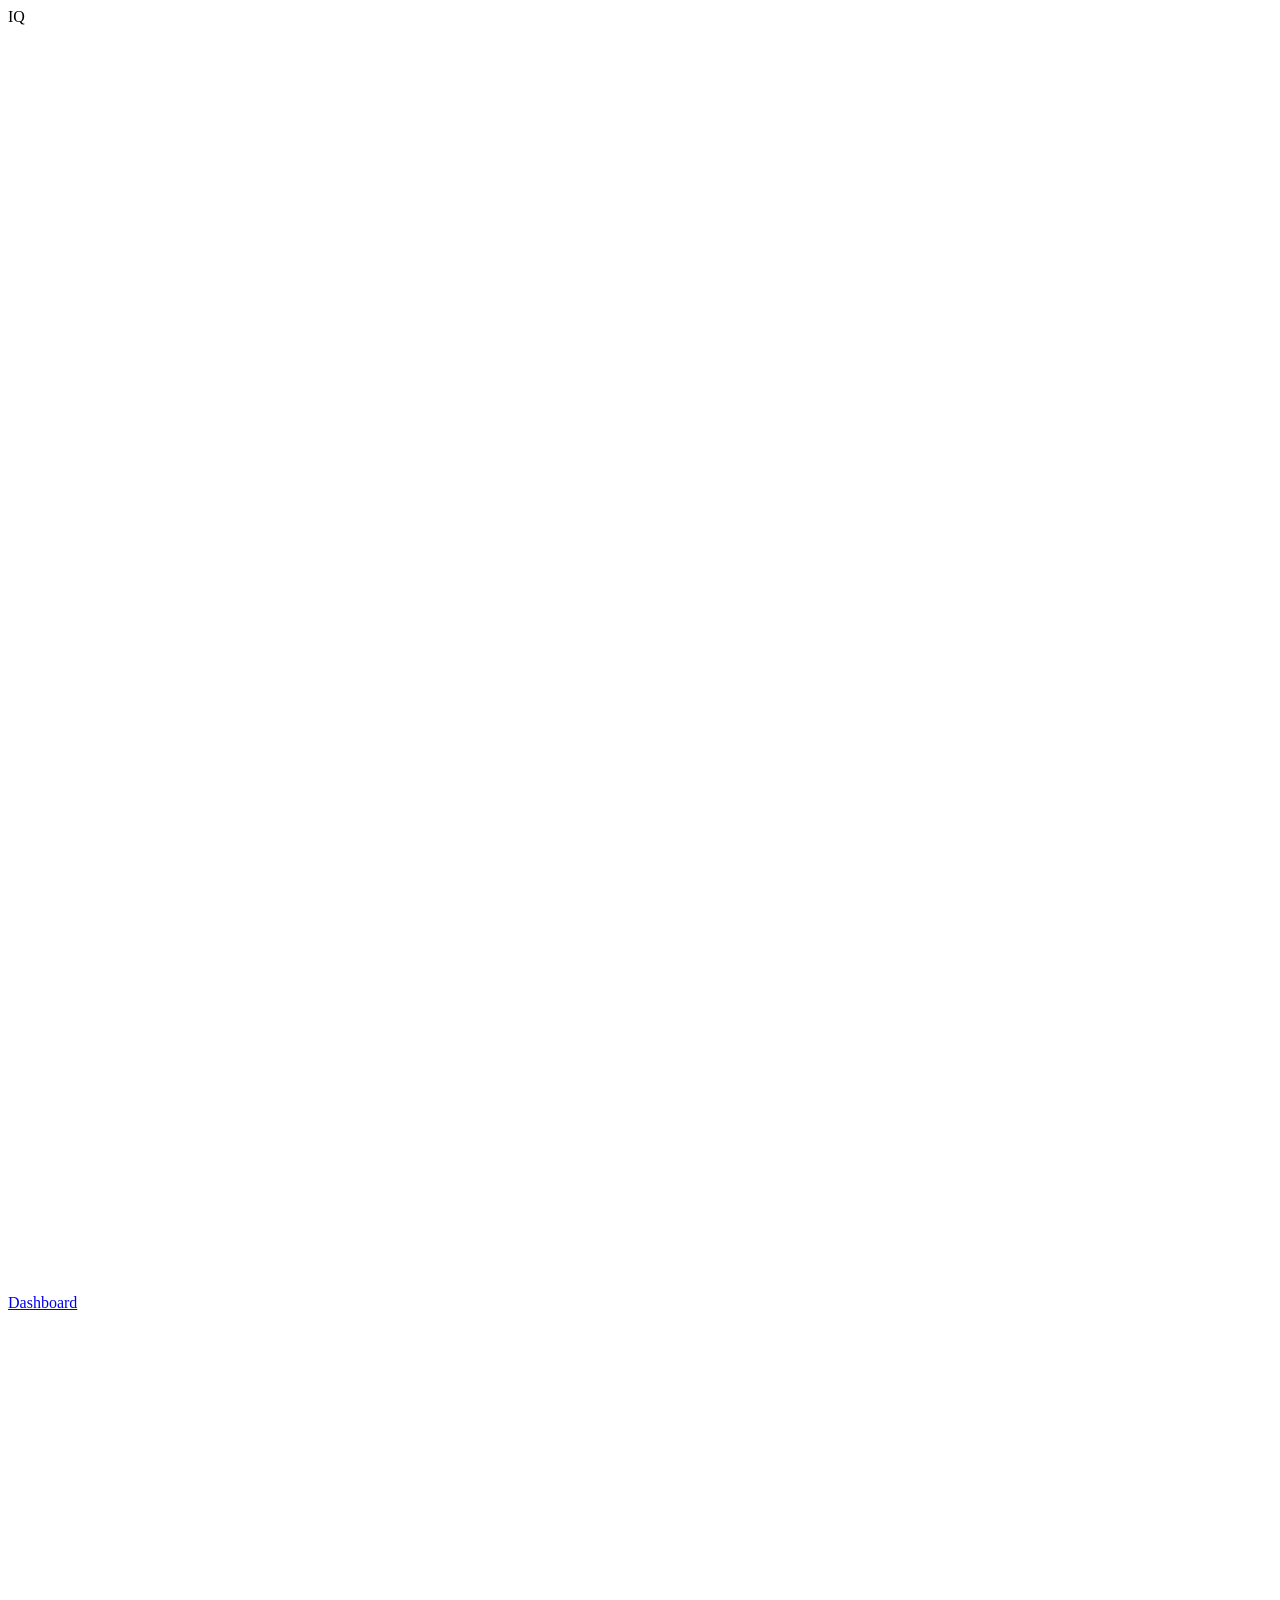
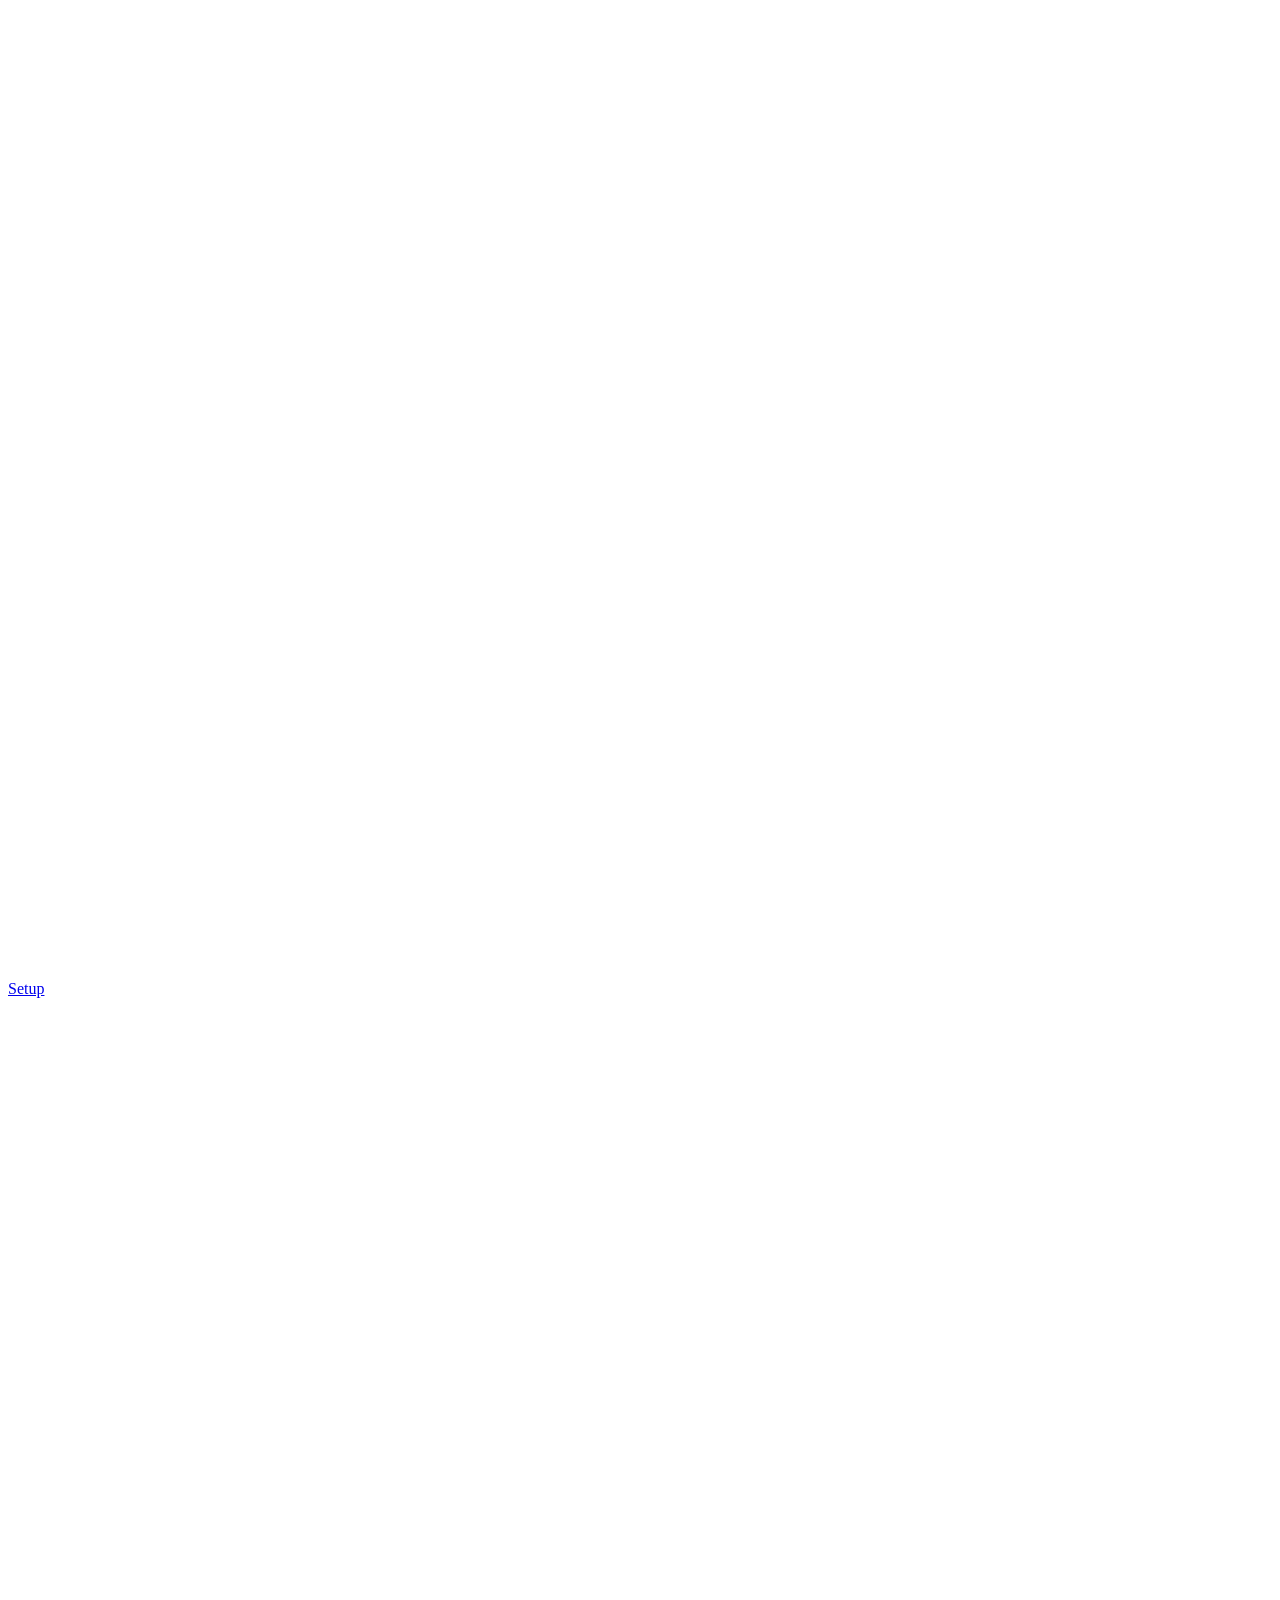
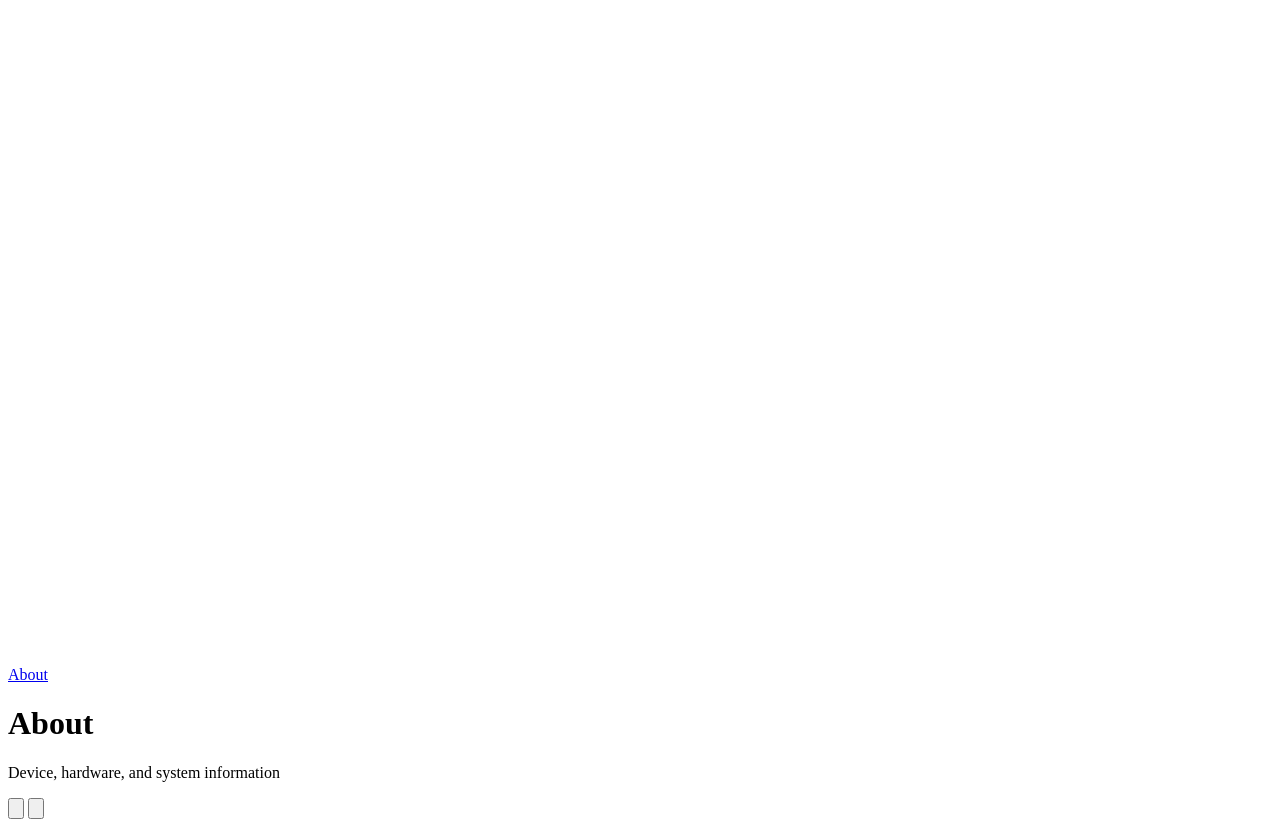
==== data/about.html @ 3b4d3f3e "web ui" ====
<!DOCTYPE html>
<html lang="en">
<head>
<meta charset="UTF-8">
<meta name="viewport" content="width=device-width, initial-scale=1">
<title>DeviceIQ · About</title>
<link rel="stylesheet" href="/style.css">
</head>
<body>
<div class="app-shell">
    <aside class="sidebar">
        <div class="sidebar-logo">IQ</div>
        <nav class="sidebar-nav">
            <a href="/dashboard.html" class="sidebar-nav-item">
                <svg viewBox="0 0 24 24" fill="none" stroke-width="2" stroke-linecap="round" stroke-linejoin="round"><rect x="3" y="3" width="7" height="7"/><rect x="14" y="3" width="7" height="7"/><rect x="14" y="14" width="7" height="7"/><rect x="3" y="14" width="7" height="7"/></svg>
                <span>Dashboard</span>
            </a>
            <a href="/setup.html" class="sidebar-nav-item" id="config-link">
                <svg viewBox="0 0 24 24" fill="none" stroke-width="2" stroke-linecap="round" stroke-linejoin="round"><line x1="4" y1="21" x2="4" y2="14"/><line x1="4" y1="10" x2="4" y2="3"/><line x1="12" y1="21" x2="12" y2="12"/><line x1="12" y1="8" x2="12" y2="3"/><line x1="20" y1="21" x2="20" y2="16"/><line x1="20" y1="12" x2="20" y2="3"/><line x1="1" y1="14" x2="7" y2="14"/><line x1="9" y1="8" x2="15" y2="8"/><line x1="17" y1="16" x2="23" y2="16"/></svg>
                <span>Setup</span>
            </a>
            <a href="/about.html" class="sidebar-nav-item active">
                <svg viewBox="0 0 24 24" fill="none" stroke-width="2" stroke-linecap="round" stroke-linejoin="round"><circle cx="12" cy="12" r="10"/><line x1="12" y1="16" x2="12" y2="12"/><line x1="12" y1="8" x2="12.01" y2="8"/></svg>
                <span>About</span>
            </a>
        </nav>
        <div class="sidebar-footer">
            <span class="product" id="sidebar-product"></span>
            <span class="version" id="sidebar-version"></span>
        </div>
    </aside>

    <div class="app-main">
        <header class="app-header">
            <div class="app-header-title">
                <h1>About</h1>
                <p>Device, hardware, and system information</p>
            </div>
            <div class="app-header-actions">
                <span class="user-chip" id="whoami"></span>
                <button class="icon-button restart-button" id="restart-button" title="Restart device">
                    <svg viewBox="0 0 24 24" fill="none" stroke-width="2" stroke-linecap="round" stroke-linejoin="round"><polyline points="23 4 23 10 17 10"/><polyline points="1 20 1 14 7 14"/><path d="M3.51 9a9 9 0 0 1 14.85-3.36L23 10M1 14l4.64 4.36A9 9 0 0 0 20.49 15"/></svg>
                </button>
                <button class="icon-button" id="logout-button" title="Sign out">
                    <svg viewBox="0 0 24 24" fill="none" stroke-width="2" stroke-linecap="round" stroke-linejoin="round"><path d="M9 21H5a2 2 0 0 1-2-2V5a2 2 0 0 1 2-2h4"/><polyline points="16 17 21 12 16 7"/><line x1="21" y1="12" x2="9" y2="12"/></svg>
                </button>
            </div>
        </header>

        <main class="setup-main">
            <div class="tabs-bar">
                <div class="tabs" id="tabs"></div>
            </div>
            <div id="panels"></div>
        </main>
    </div>
</div>

<script src="/notifications.js"></script>
<script>
(function () {
    function formatBytes(bytes) {
        if (bytes >= 1024 * 1024) return (bytes / (1024 * 1024)).toFixed(2) + " MiB";
        if (bytes >= 1024) return (bytes / 1024).toFixed(2) + " KiB";
        return bytes + " B";
    }

    function pad(value) { return String(value).padStart(2, "0"); }

    function formatUptime(totalSeconds) {
        const days = Math.floor(totalSeconds / 86400);
        const hours = Math.floor((totalSeconds % 86400) / 3600);
        const minutes = Math.floor((totalSeconds % 3600) / 60);
        const seconds = Math.floor(totalSeconds % 60);
        return days + "d " + pad(hours) + ":" + pad(minutes) + ":" + pad(seconds);
    }

    function row(label, value, mono) {
        const item = document.createElement("div");
        item.className = "setting-row";

        const text = document.createElement("div");
        text.className = "setting-row-text";
        const labelEl = document.createElement("div");
        labelEl.className = "setting-label";
        labelEl.textContent = label;
        text.appendChild(labelEl);
        item.appendChild(text);

        const control = document.createElement("div");
        control.className = "setting-row-control";
        const valueEl = document.createElement("span");
        valueEl.className = "setting-value" + (mono ? " mono" : "");
        valueEl.textContent = value;
        control.appendChild(valueEl);
        item.appendChild(control);

        return item;
    }

    function card(title, desc, rows) {
        const element = document.createElement("div");
        element.className = "setup-card";

        const header = document.createElement("div");
        header.className = "panel-header";
        const heading = document.createElement("h2");
        heading.textContent = title;
        const description = document.createElement("p");
        description.textContent = desc;
        header.appendChild(heading);
        header.appendChild(description);
        element.appendChild(header);

        const list = document.createElement("div");
        list.className = "settings-list";
        rows.forEach(function (item) { list.appendChild(item); });
        element.appendChild(list);

        return element;
    }

    const TAB_DEFS = [
        {
            id: "Version", title: "Version", desc: "Product and firmware identification.",
            rows: function (data) {
                return [
                    row("Product", data.version.product + " " + data.version.family),
                    row("Serial Number", data.version.serial, true),
                    row("Hardware Version", data.version.hardware),
                    row("Software Version", data.version.software)
                ];
            }
        },
        {
            id: "Hardware", title: "Hardware", desc: "ESP32-S3 chip and radio information.",
            rows: function (data) {
                return [
                    row("Model", data.hardware.model),
                    row("Revision", String(data.hardware.revision)),
                    row("CPU Cores", String(data.hardware.cores)),
                    row("CPU Frequency", data.hardware.cpuFrequencyMHz + " MHz"),
                    row("Crystal Frequency", data.hardware.crystalFrequencyMHz + " MHz"),
                    row("APB Frequency", data.hardware.apbFrequencyMHz + " MHz"),
                    row("Internal Temperature", data.hardware.temperatureC.toFixed(1) + " °C"),
                    row("WiFi MAC", data.hardware.wifiMac, true),
                    row("Bluetooth MAC", data.hardware.bluetoothMac, true)
                ];
            }
        },
        {
            id: "Flash", title: "Flash & Firmware", desc: "Onboard flash storage and sketch details.",
            rows: function (data) {
                return [
                    row("Flash Size", formatBytes(data.flash.sizeBytes)),
                    row("Flash Speed", data.flash.speedMHz + " MHz"),
                    row("Flash Mode", data.flash.mode),
                    row("Sketch Size", formatBytes(data.firmware.sketchSizeBytes)),
                    row("OTA Free Space", formatBytes(data.firmware.otaFreeBytes)),
                    row("Sketch MD5", data.firmware.sketchMD5, true)
                ];
            }
        },
        {
            id: "Runtime", title: "Runtime", desc: "Operating system and process information.",
            rows: function (data) {
                return [
                    row("ESP-IDF", data.runtime.espIdf),
                    row("Arduino-ESP32", data.runtime.arduinoEsp32),
                    row("Reset Reason", data.runtime.resetReason),
                    row("Uptime", formatUptime(data.runtime.uptimeSeconds)),
                    row("FreeRTOS Tasks", String(data.runtime.freeRtosTasks))
                ];
            }
        },
        {
            id: "Memory", title: "Memory", desc: "Heap and PSRAM usage.",
            adminOnly: true,
            rows: function (data) {
                return [
                    row("Heap Total", formatBytes(data.memory.heap.total)),
                    row("Heap Available", formatBytes(data.memory.heap.available)),
                    row("Heap Minimum Free", formatBytes(data.memory.heap.minFree)),
                    row("Heap Largest Block", formatBytes(data.memory.heap.largestBlock)),
                    row("PSRAM Total", formatBytes(data.memory.psram.total)),
                    row("PSRAM Available", formatBytes(data.memory.psram.available)),
                    row("PSRAM Minimum Free", formatBytes(data.memory.psram.minFree)),
                    row("PSRAM Largest Block", formatBytes(data.memory.psram.largestBlock)),
                    row("Heap Fragmentation", data.memory.fragmentationPercent + "%"),
                    row("Stack Minimum Free", formatBytes(data.memory.stackMinimumBytes))
                ];
            }
        },
        {
            id: "Filesystem", title: "Filesystem", desc: "LittleFS storage statistics.",
            adminOnly: true,
            rows: function (data) {
                const fs = data.filesystem;
                const rows = [row("Type", "LittleFS"), row("Mounted", fs.mounted ? "Yes" : "No")];
                if (fs.mounted) {
                    rows.push(
                        row("Total", formatBytes(fs.totalBytes)),
                        row("Used", formatBytes(fs.usedBytes)),
                        row("Available", formatBytes(fs.availableBytes)),
                        row("Usage", fs.usagePercent + "%"),
                        row("Files", String(fs.files)),
                        row("Directories", String(fs.directories)),
                        row("File Data", formatBytes(fs.fileDataBytes)),
                        row("Largest File", formatBytes(fs.largestFileBytes)),
                        row("Config File Size", formatBytes(fs.configSizeBytes)),
                        row("Log File Size", formatBytes(fs.logSizeBytes))
                    );
                }
                return rows;
            }
        }
    ];

    let activeTab = TAB_DEFS[0].id;

    function selectTab(tabId) {
        activeTab = tabId;
        document.querySelectorAll(".tab-button").forEach(function (button) {
            button.classList.toggle("active", button.dataset.tab === tabId);
        });
        document.querySelectorAll(".tab-panel").forEach(function (panel) {
            panel.classList.toggle("active", panel.id === "panel-" + tabId);
        });
    }

    function render(data) {
        const defs = TAB_DEFS.filter(function (def) { return !def.adminOnly || (data.admin && data[def.id.toLowerCase()]); });

        const tabsContainer = document.getElementById("tabs");
        const panelsContainer = document.getElementById("panels");
        tabsContainer.innerHTML = "";
        panelsContainer.innerHTML = "";

        defs.forEach(function (def) {
            const button = document.createElement("button");
            button.type = "button";
            button.className = "tab-button";
            button.dataset.tab = def.id;
            button.textContent = def.title;
            button.addEventListener("click", function () { selectTab(def.id); });
            tabsContainer.appendChild(button);

            const panel = document.createElement("div");
            panel.className = "tab-panel";
            panel.id = "panel-" + def.id;
            panel.appendChild(card(def.title, def.desc, def.rows(data)));
            panelsContainer.appendChild(panel);
        });

        if (!defs.some(function (def) { return def.id === activeTab; })) activeTab = defs[0].id;
        selectTab(activeTab);
    }

    document.getElementById("restart-button").addEventListener("click", function () {
        Notifications.confirm("Restart DeviceIQ now?", { confirmLabel: "Restart" }).then(function (confirmed) {
            if (!confirmed) return;
            fetch("/api/reboot", { method: "POST" }).catch(function () {});
            Notifications.show("DeviceIQ is restarting...");
        });
    });

    document.getElementById("logout-button").addEventListener("click", function () {
        fetch("/api/logout", { method: "POST" }).finally(function () { window.location.replace("/"); });
    });

    fetch("/api/session").then(function (response) { return response.json(); }).then(function (session) {
        if (!session.authenticated) {
            window.location.replace("/");
            return Promise.reject();
        }

        document.getElementById("whoami").textContent = session.username + (session.admin ? " · admin" : "");
        document.getElementById("sidebar-product").textContent = session.productFamily + " " + session.productName;
        document.getElementById("sidebar-version").textContent = "v" + session.softwareVersion;
        if (!session.admin) {
            document.getElementById("config-link").remove();
            document.getElementById("restart-button").remove();
        }

        Notifications.start();
        return fetch("/api/about");
    }).then(function (response) { return response.json(); })
        .then(render)
        .catch(function () {});
})();
</script>
</body>
</html>
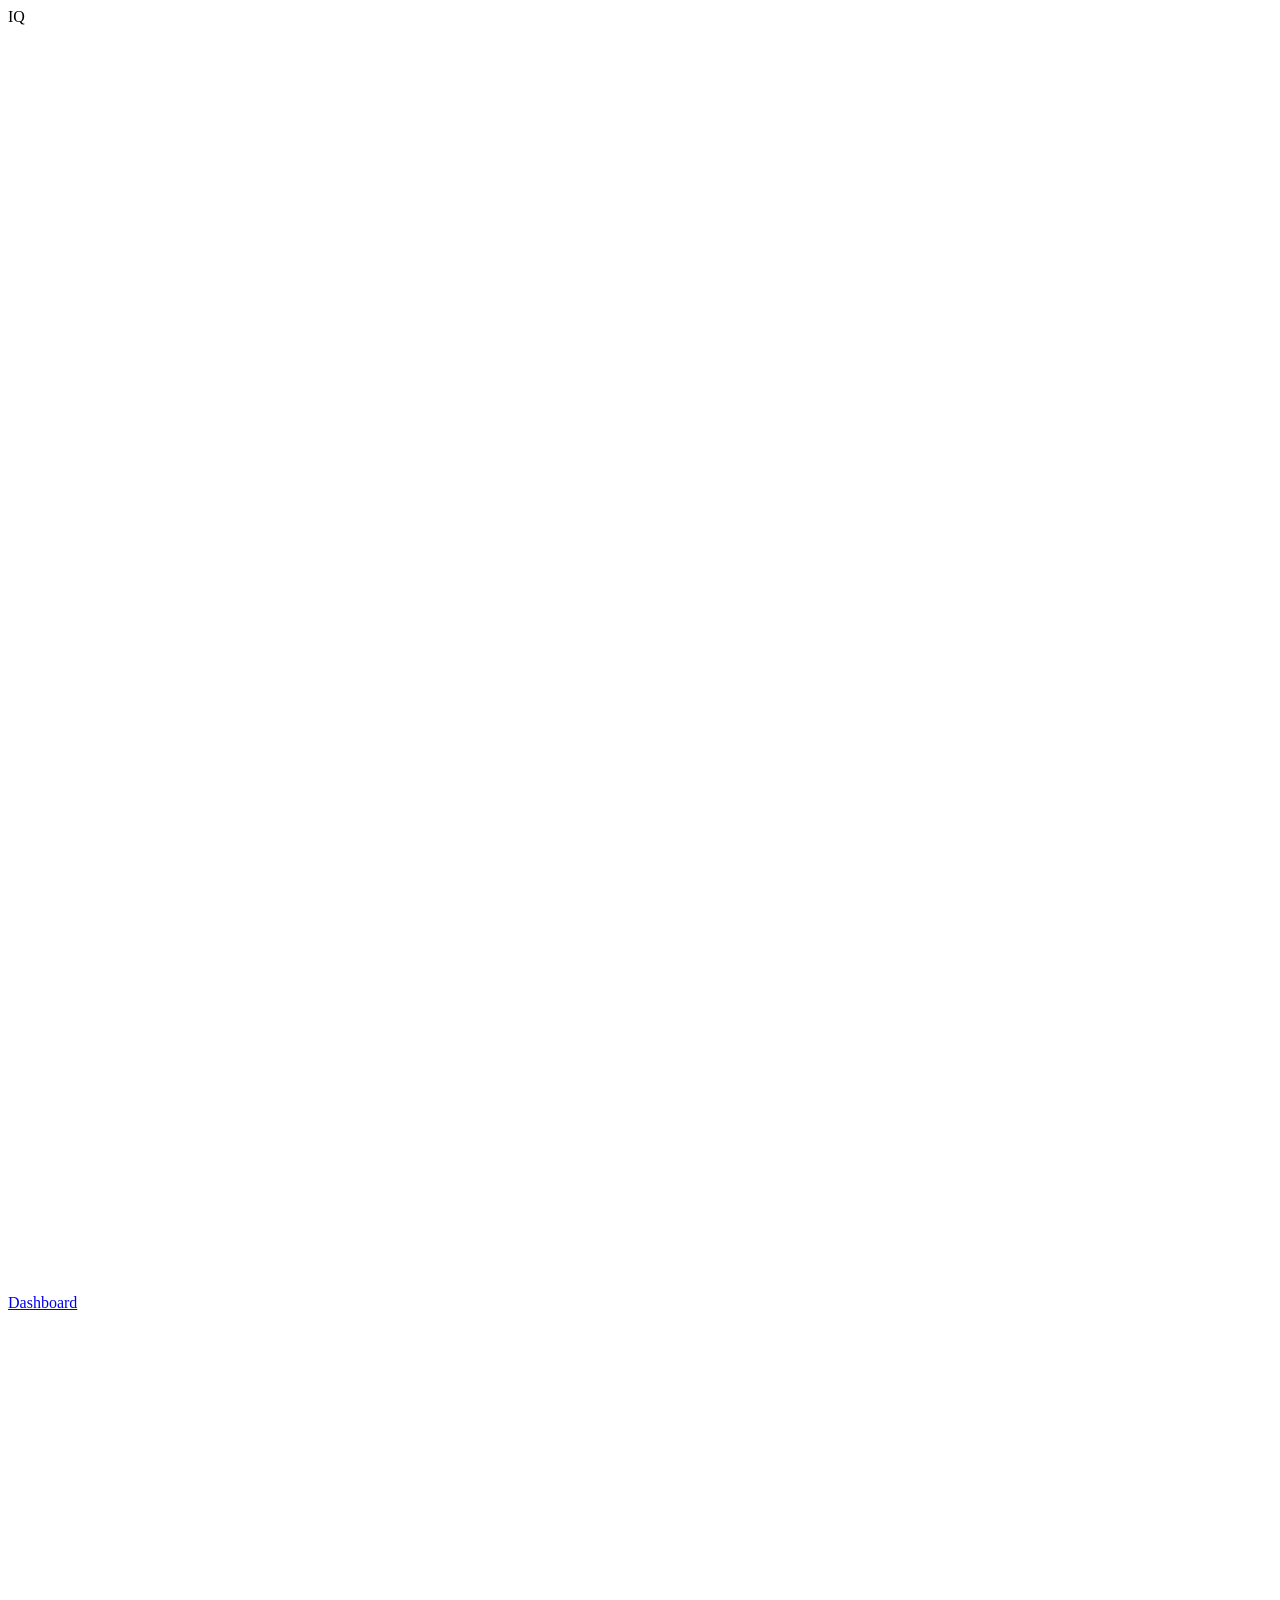
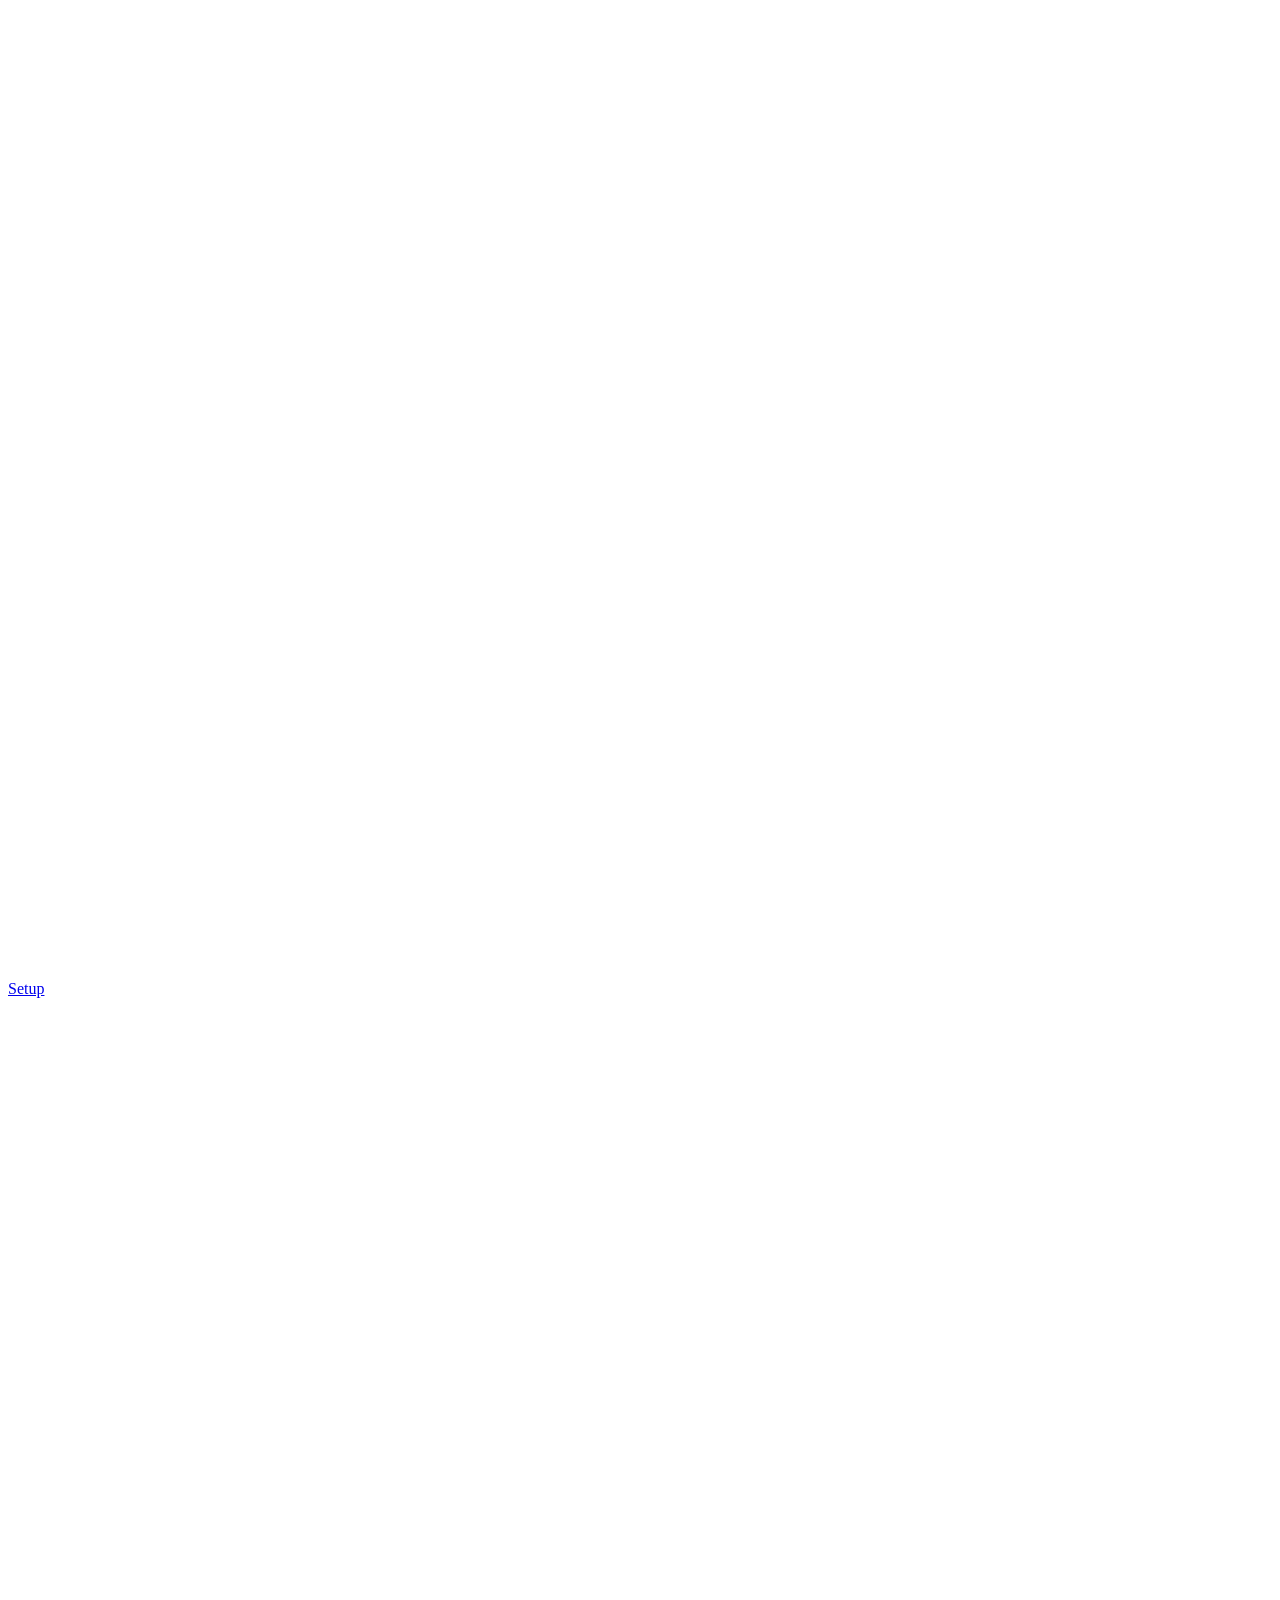
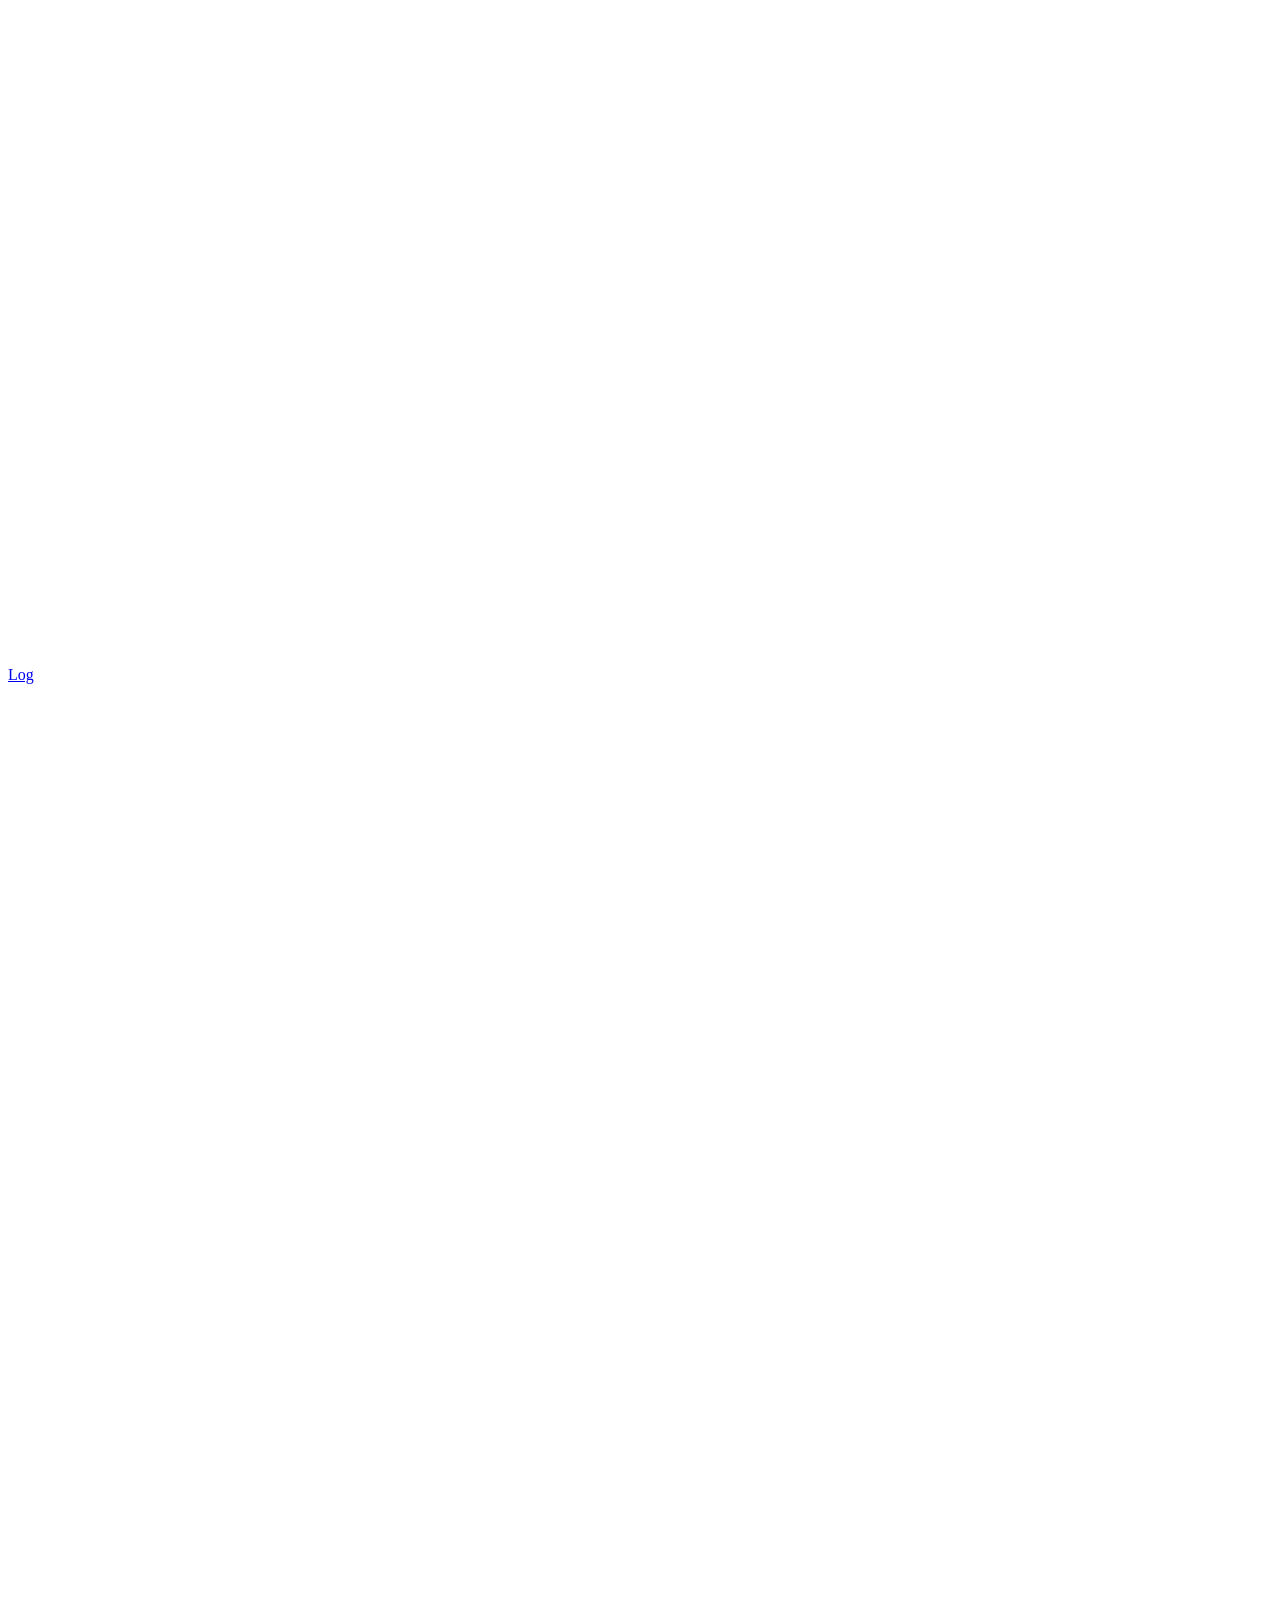
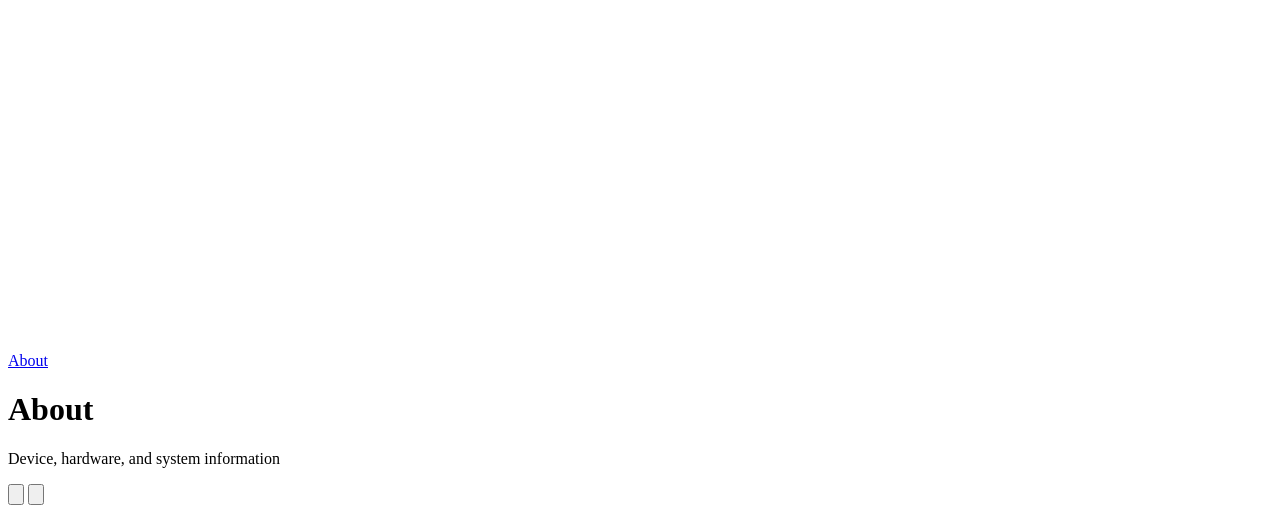
==== commit 8e3639a1: "Log" ====
--- a/data/about.html
+++ b/data/about.html
@@ -19,6 +19,10 @@
                 <svg viewBox="0 0 24 24" fill="none" stroke-width="2" stroke-linecap="round" stroke-linejoin="round"><line x1="4" y1="21" x2="4" y2="14"/><line x1="4" y1="10" x2="4" y2="3"/><line x1="12" y1="21" x2="12" y2="12"/><line x1="12" y1="8" x2="12" y2="3"/><line x1="20" y1="21" x2="20" y2="16"/><line x1="20" y1="12" x2="20" y2="3"/><line x1="1" y1="14" x2="7" y2="14"/><line x1="9" y1="8" x2="15" y2="8"/><line x1="17" y1="16" x2="23" y2="16"/></svg>
                 <span>Setup</span>
             </a>
+            <a href="/log.html" class="sidebar-nav-item" id="log-link">
+                <svg viewBox="0 0 24 24" fill="none" stroke-width="2" stroke-linecap="round" stroke-linejoin="round"><path d="M14 2H6a2 2 0 0 0-2 2v16a2 2 0 0 0 2 2h12a2 2 0 0 0 2-2V8z"/><polyline points="14 2 14 8 20 8"/><line x1="16" y1="13" x2="8" y2="13"/><line x1="16" y1="17" x2="8" y2="17"/></svg>
+                <span>Log</span>
+            </a>
             <a href="/about.html" class="sidebar-nav-item active">
                 <svg viewBox="0 0 24 24" fill="none" stroke-width="2" stroke-linecap="round" stroke-linejoin="round"><circle cx="12" cy="12" r="10"/><line x1="12" y1="16" x2="12" y2="12"/><line x1="12" y1="8" x2="12.01" y2="8"/></svg>
                 <span>About</span>
@@ -279,7 +283,10 @@
         document.getElementById("sidebar-version").textContent = "v" + session.softwareVersion;
         if (!session.admin) {
             document.getElementById("config-link").remove();
+            document.getElementById("log-link").remove();
             document.getElementById("restart-button").remove();
+        } else if (!session.logFileEnabled) {
+            document.getElementById("log-link").remove();
         }
 
         Notifications.start();
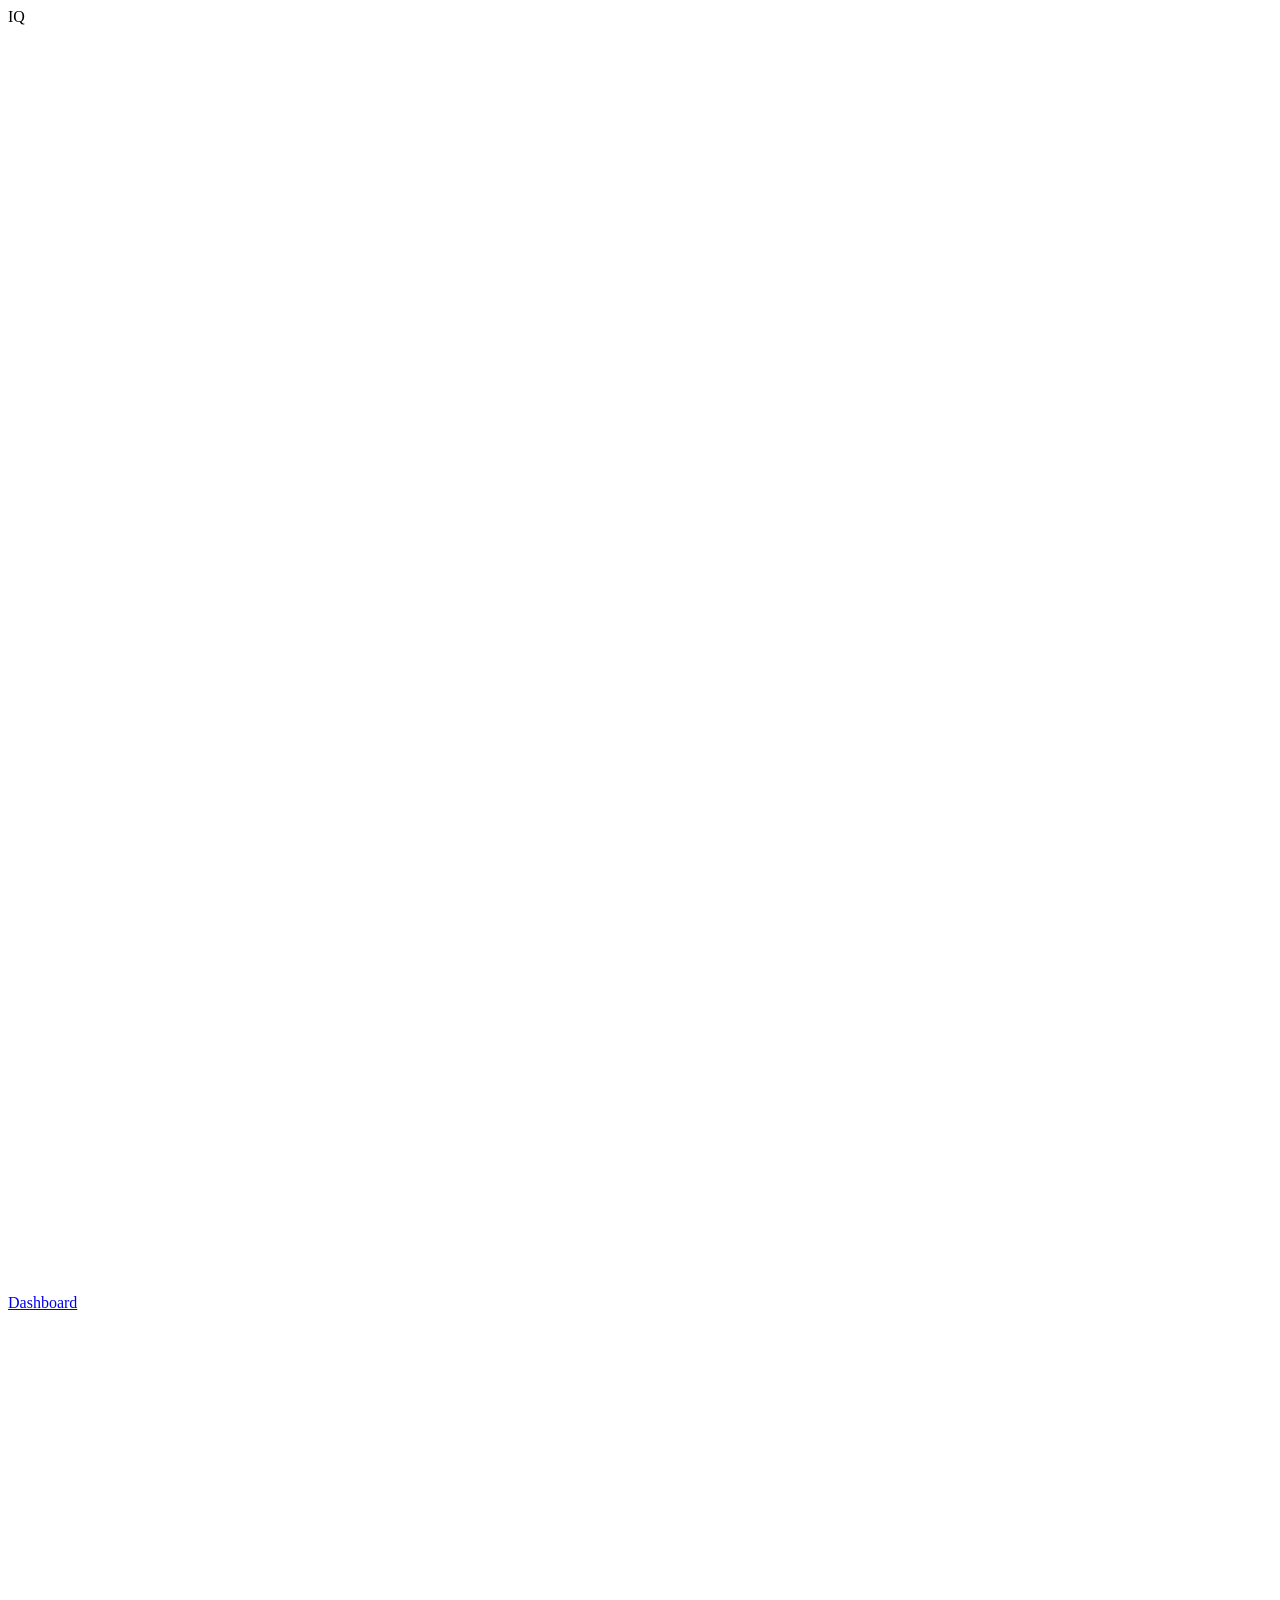
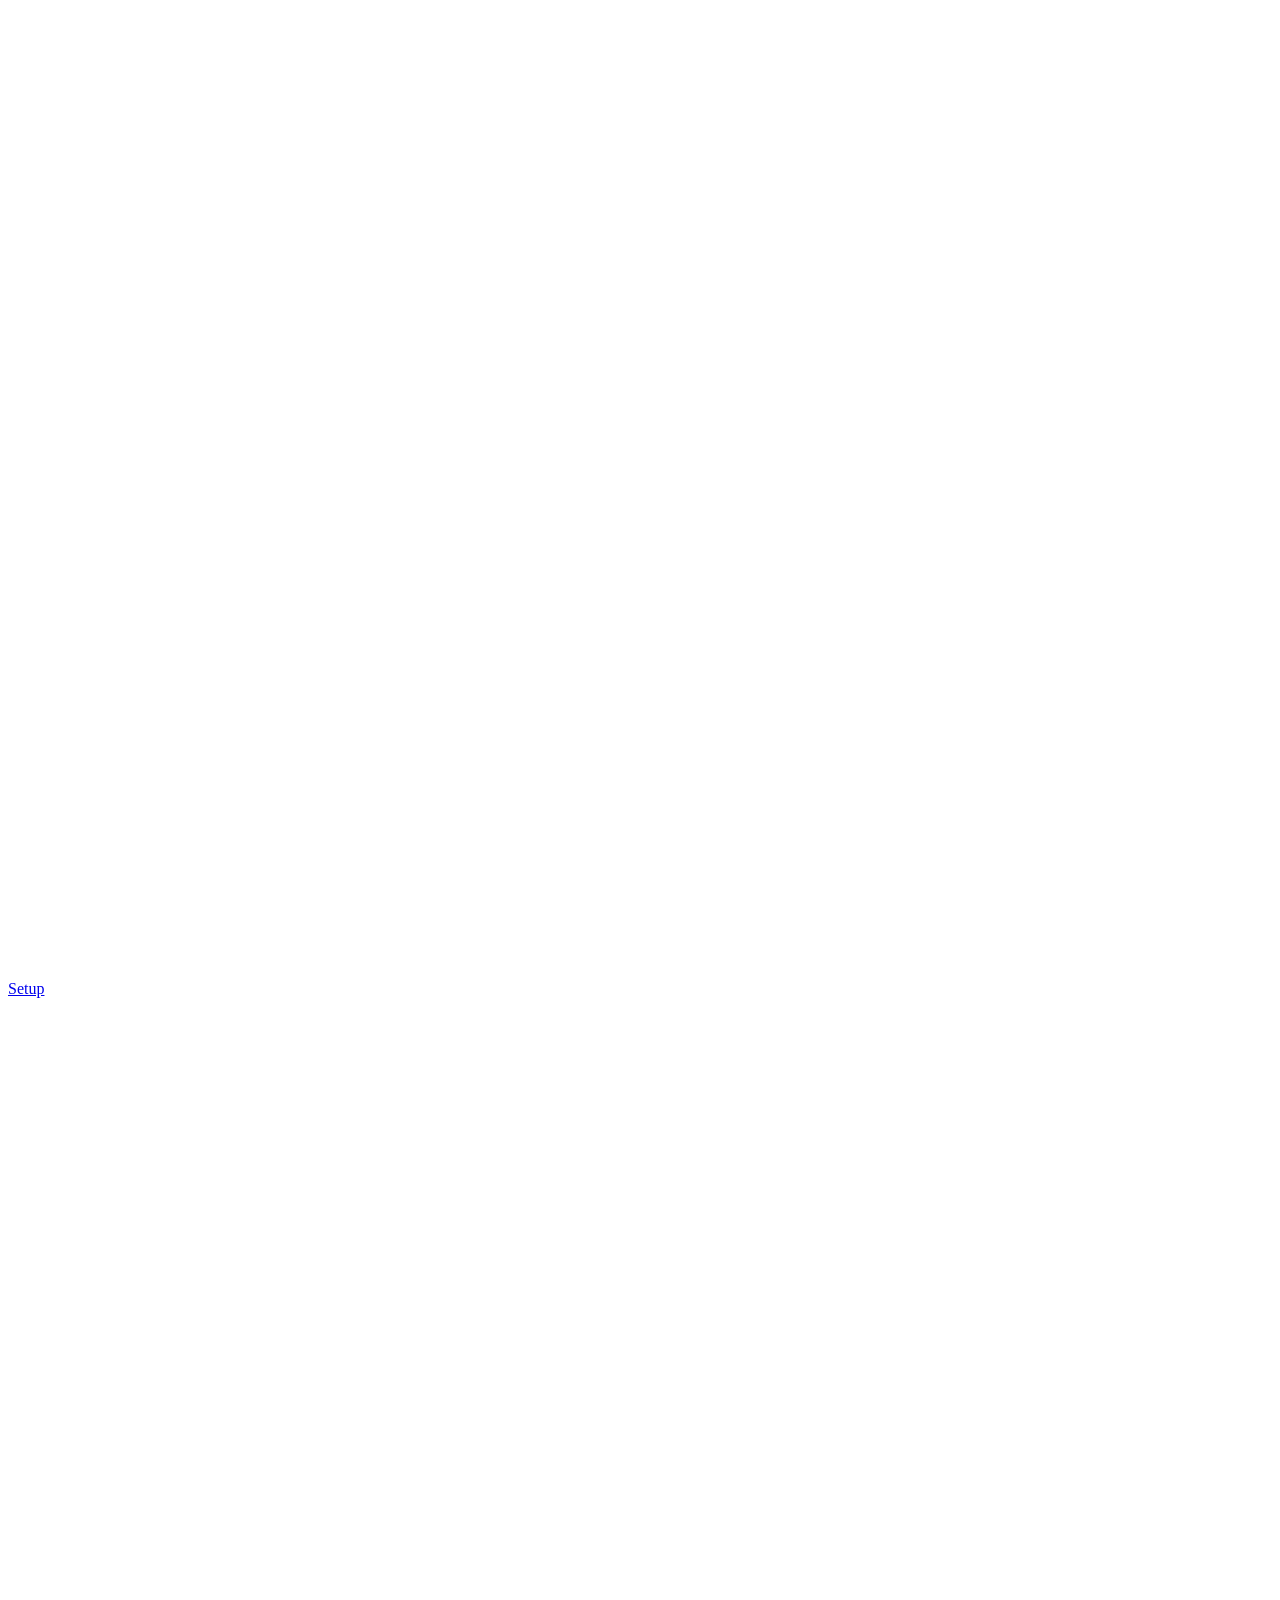
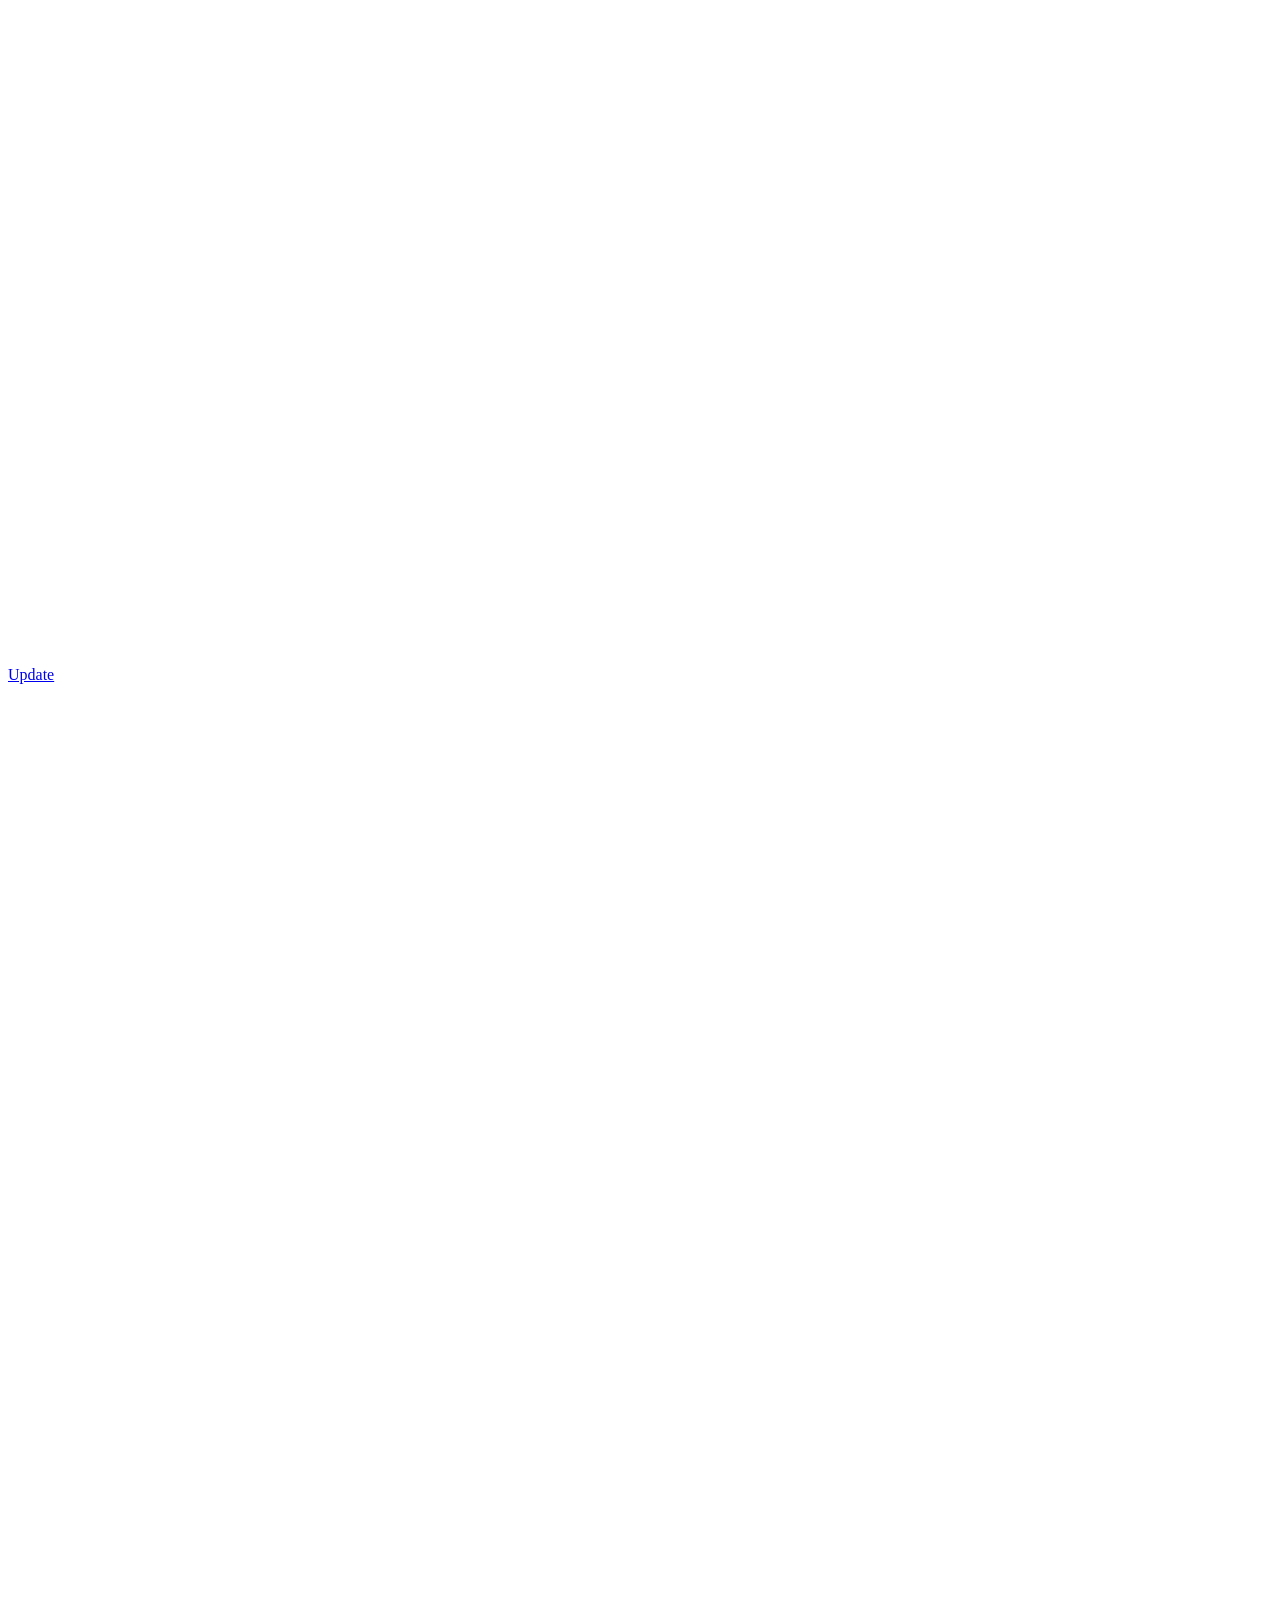
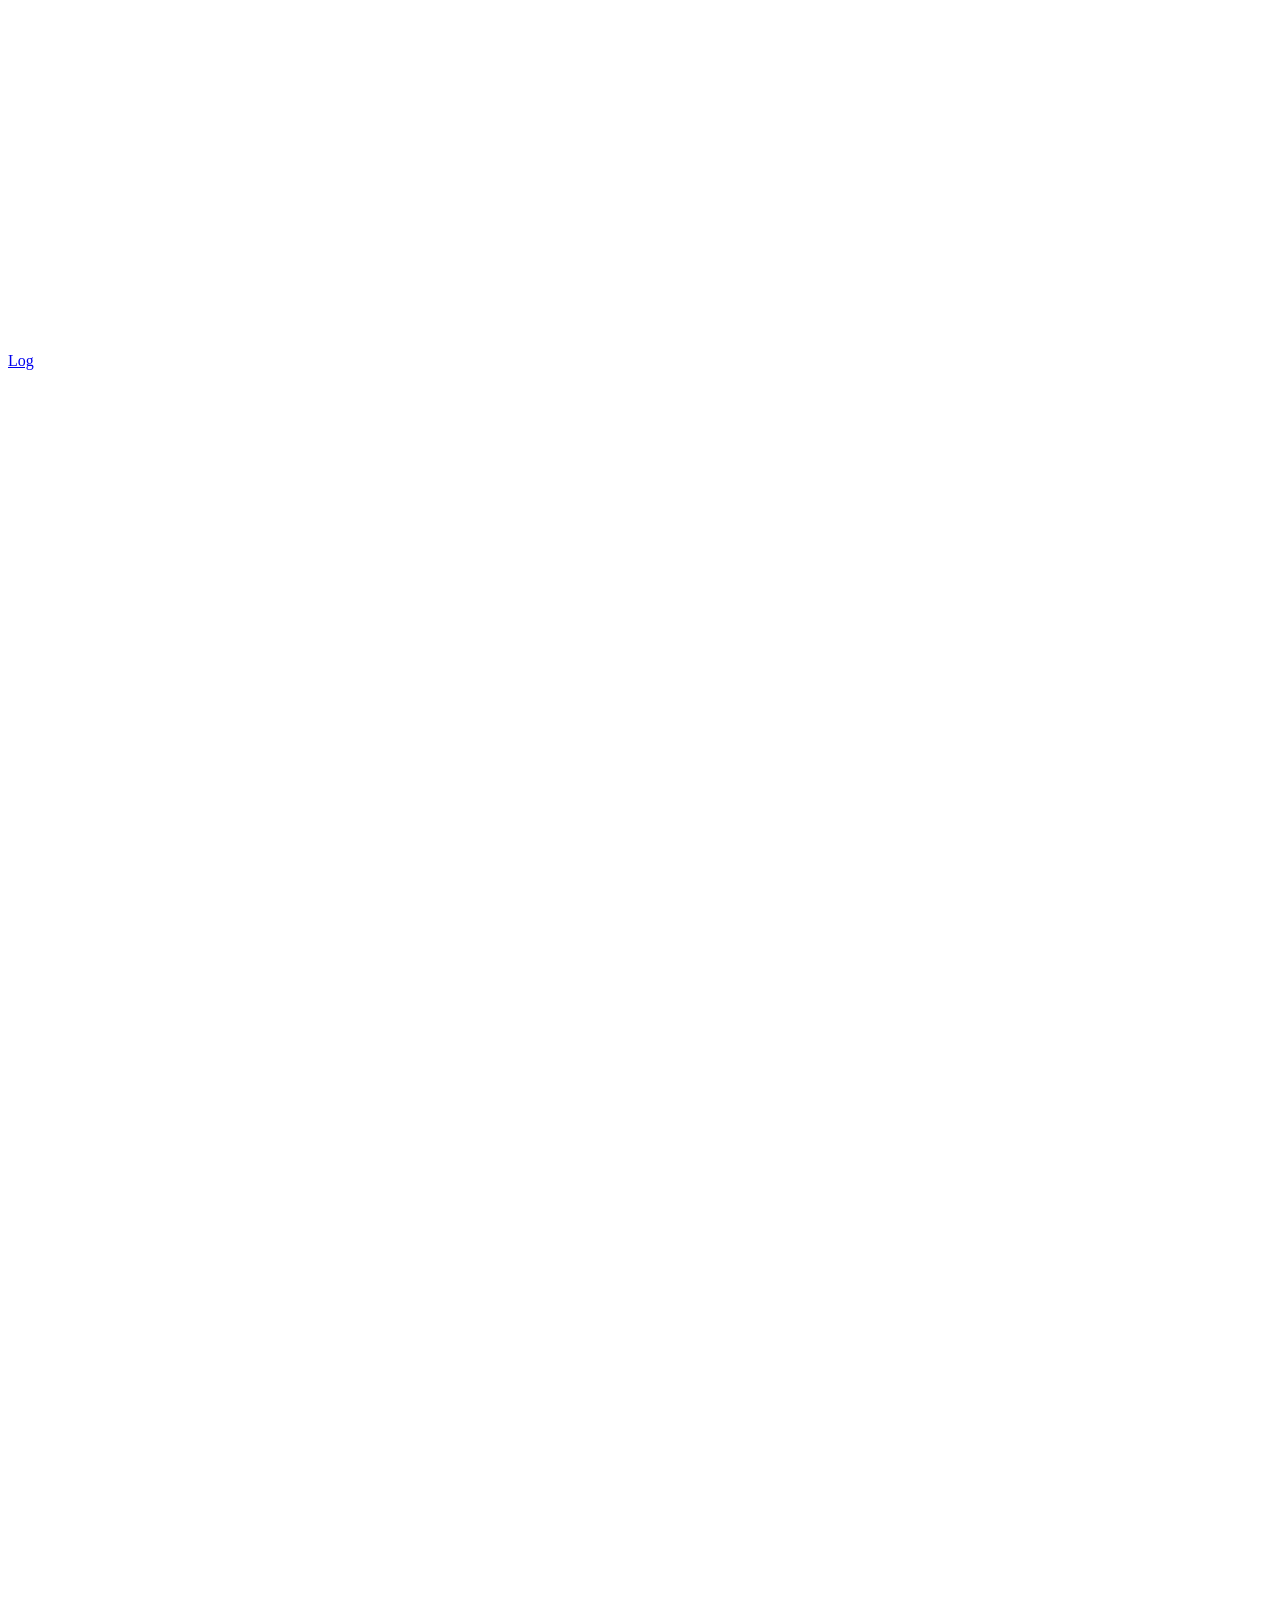
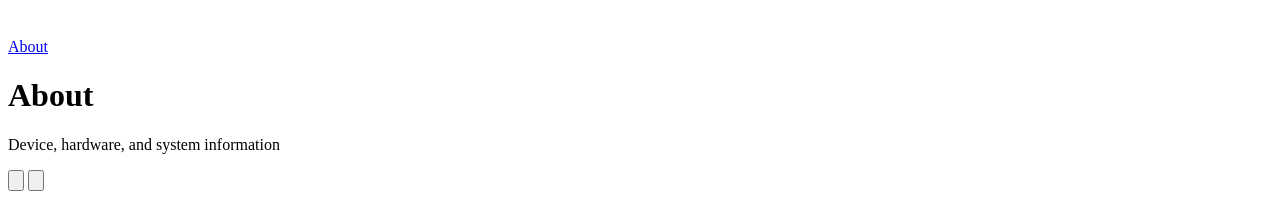
==== commit 64b566e4: "Update" ====
--- a/data/about.html
+++ b/data/about.html
@@ -18,6 +18,10 @@
             <a href="/setup.html" class="sidebar-nav-item" id="config-link">
                 <svg viewBox="0 0 24 24" fill="none" stroke-width="2" stroke-linecap="round" stroke-linejoin="round"><line x1="4" y1="21" x2="4" y2="14"/><line x1="4" y1="10" x2="4" y2="3"/><line x1="12" y1="21" x2="12" y2="12"/><line x1="12" y1="8" x2="12" y2="3"/><line x1="20" y1="21" x2="20" y2="16"/><line x1="20" y1="12" x2="20" y2="3"/><line x1="1" y1="14" x2="7" y2="14"/><line x1="9" y1="8" x2="15" y2="8"/><line x1="17" y1="16" x2="23" y2="16"/></svg>
                 <span>Setup</span>
+            </a>
+            <a href="/update.html" class="sidebar-nav-item" id="update-link">
+                <svg viewBox="0 0 24 24" fill="none" stroke-width="2" stroke-linecap="round" stroke-linejoin="round"><path d="M21 15v4a2 2 0 0 1-2 2H5a2 2 0 0 1-2-2v-4"/><polyline points="17 8 12 3 7 8"/><line x1="12" y1="3" x2="12" y2="15"/></svg>
+                <span>Update</span>
             </a>
             <a href="/log.html" class="sidebar-nav-item" id="log-link">
                 <svg viewBox="0 0 24 24" fill="none" stroke-width="2" stroke-linecap="round" stroke-linejoin="round"><path d="M14 2H6a2 2 0 0 0-2 2v16a2 2 0 0 0 2 2h12a2 2 0 0 0 2-2V8z"/><polyline points="14 2 14 8 20 8"/><line x1="16" y1="13" x2="8" y2="13"/><line x1="16" y1="17" x2="8" y2="17"/></svg>
@@ -283,6 +287,7 @@
         document.getElementById("sidebar-version").textContent = "v" + session.softwareVersion;
         if (!session.admin) {
             document.getElementById("config-link").remove();
+            document.getElementById("update-link").remove();
             document.getElementById("log-link").remove();
             document.getElementById("restart-button").remove();
         } else if (!session.logFileEnabled) {
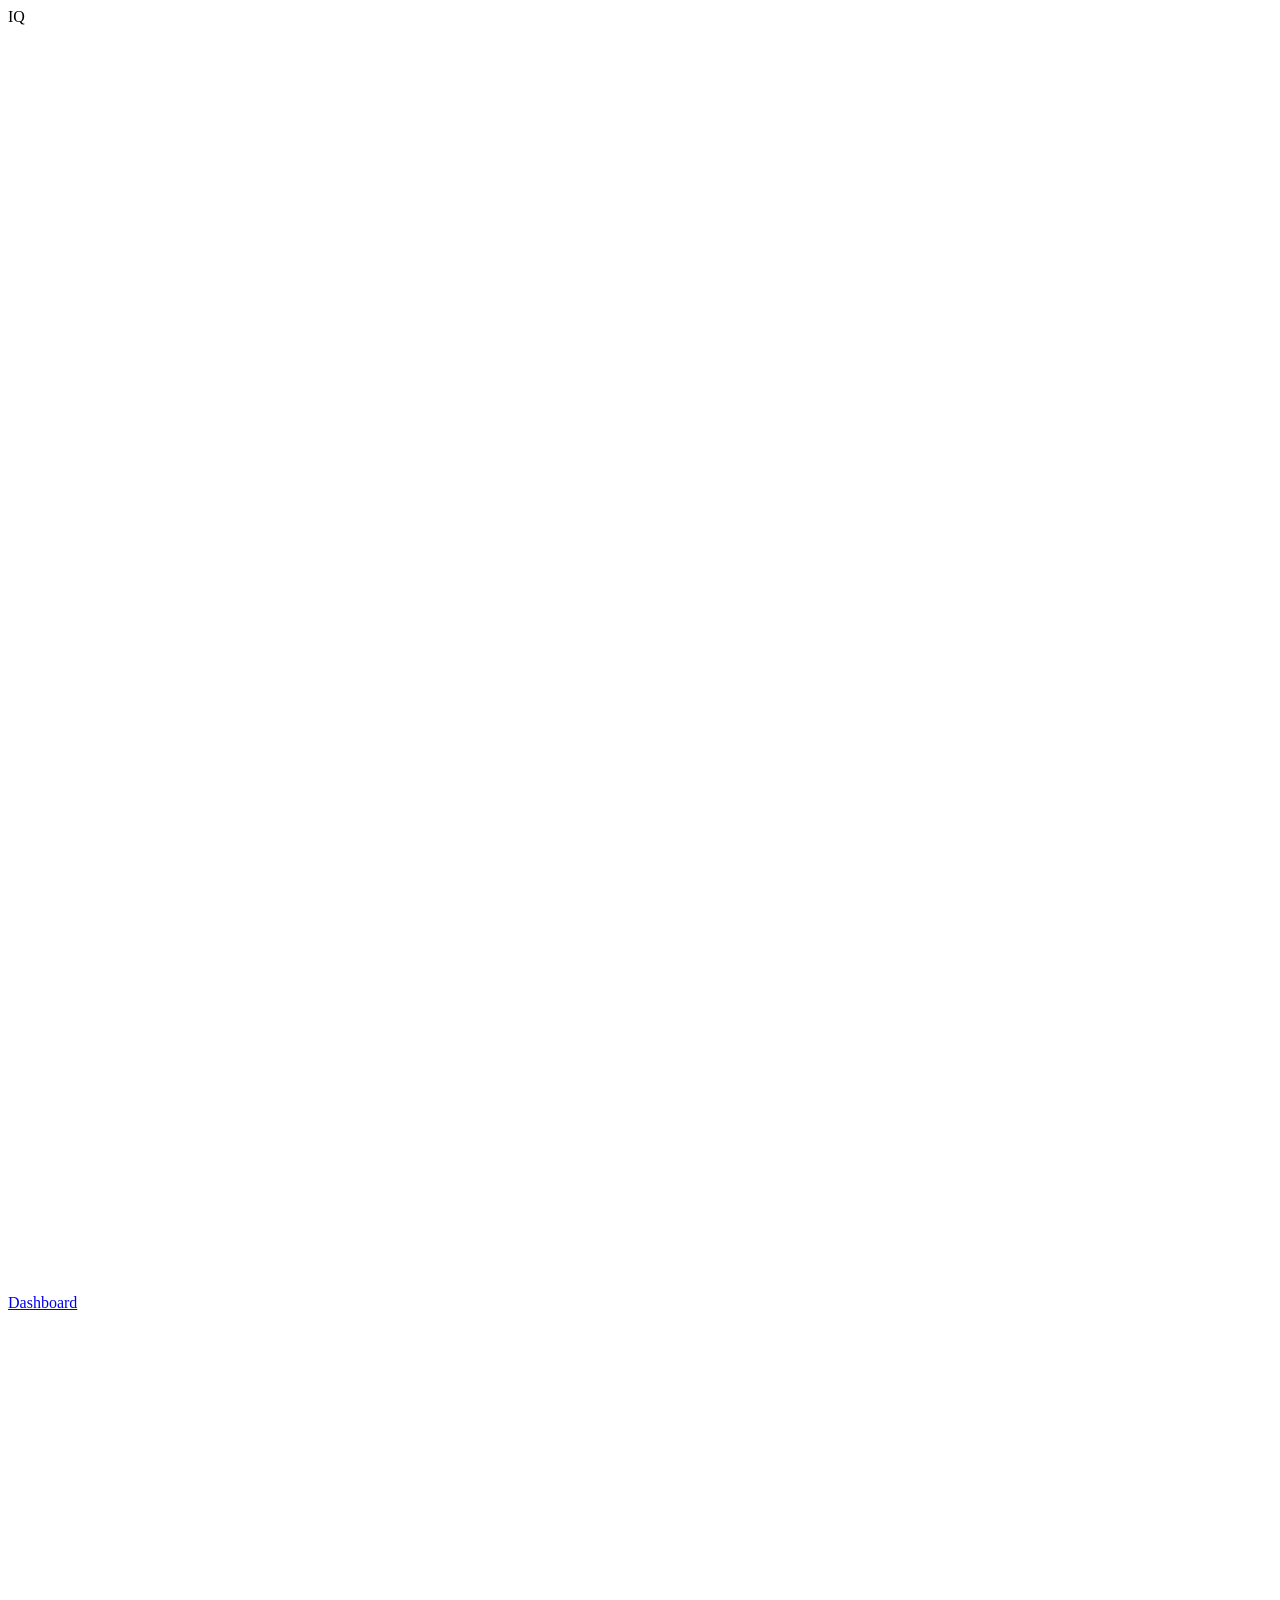
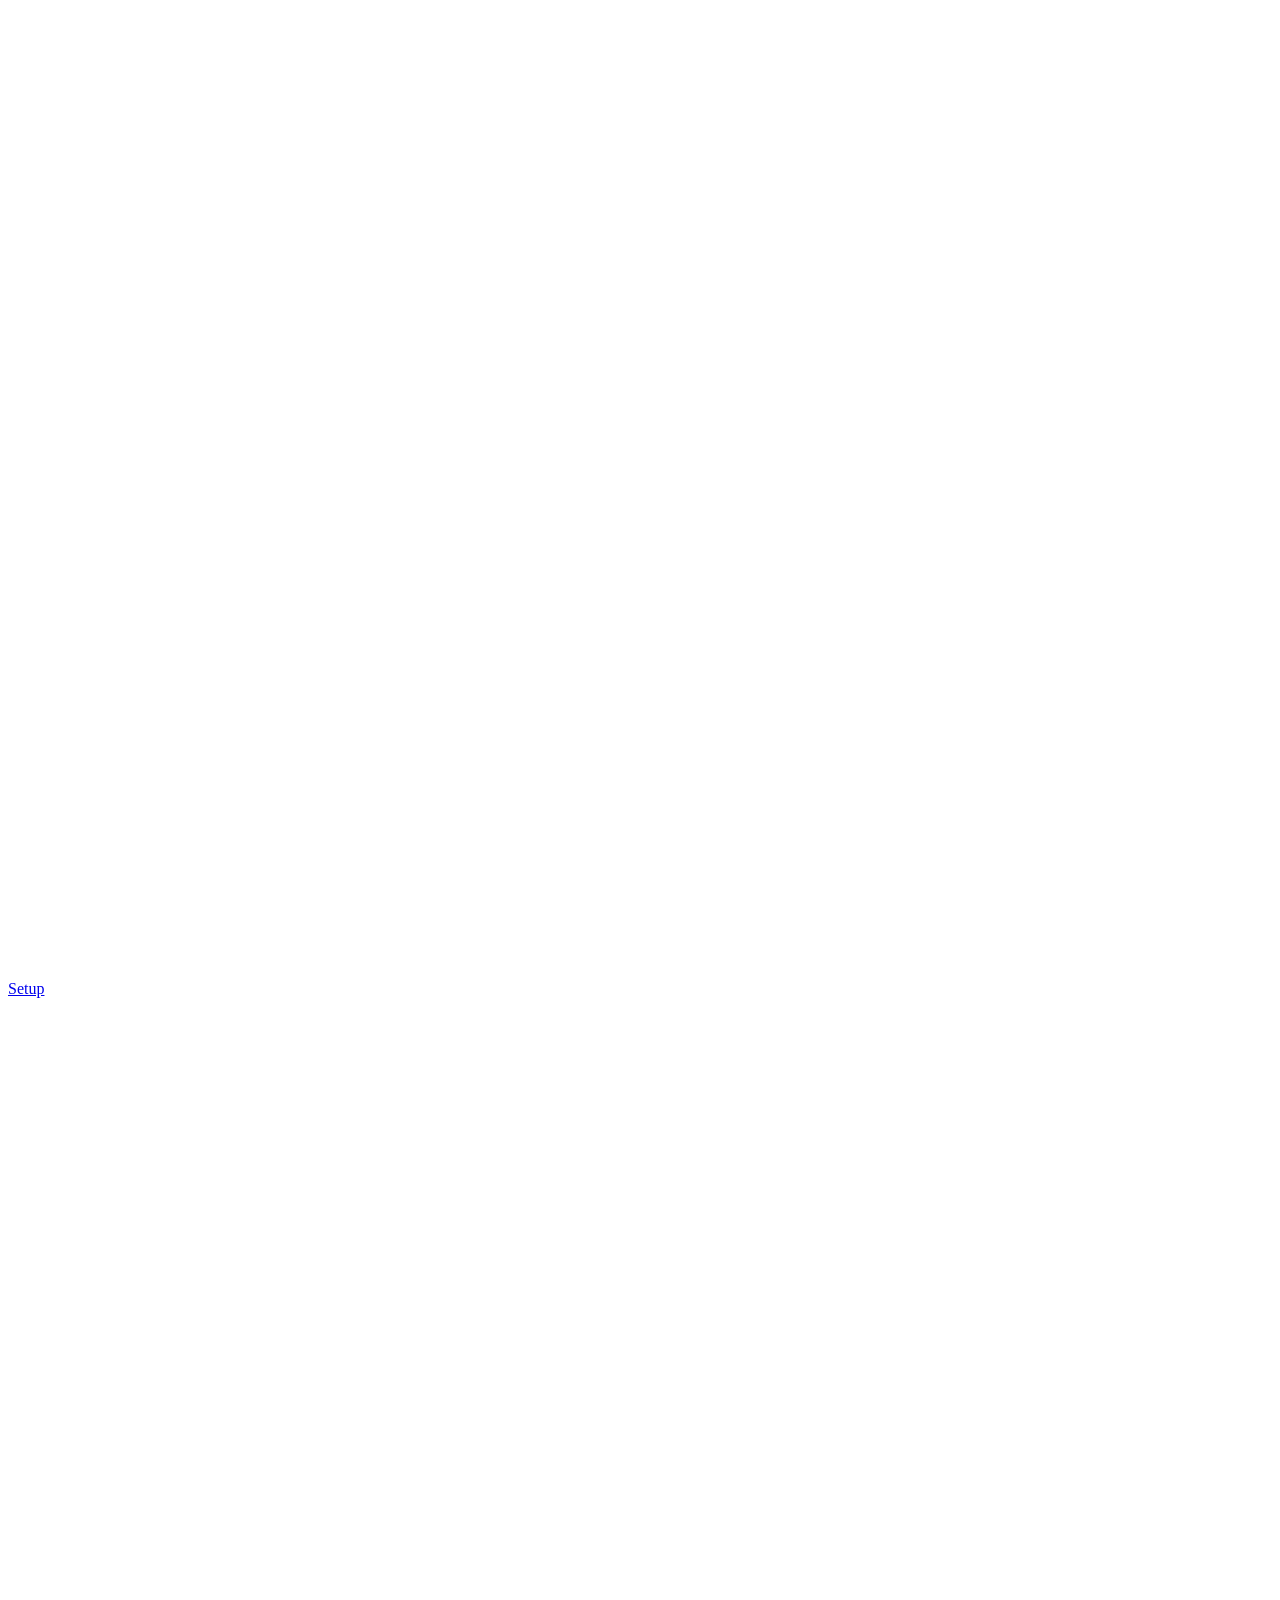
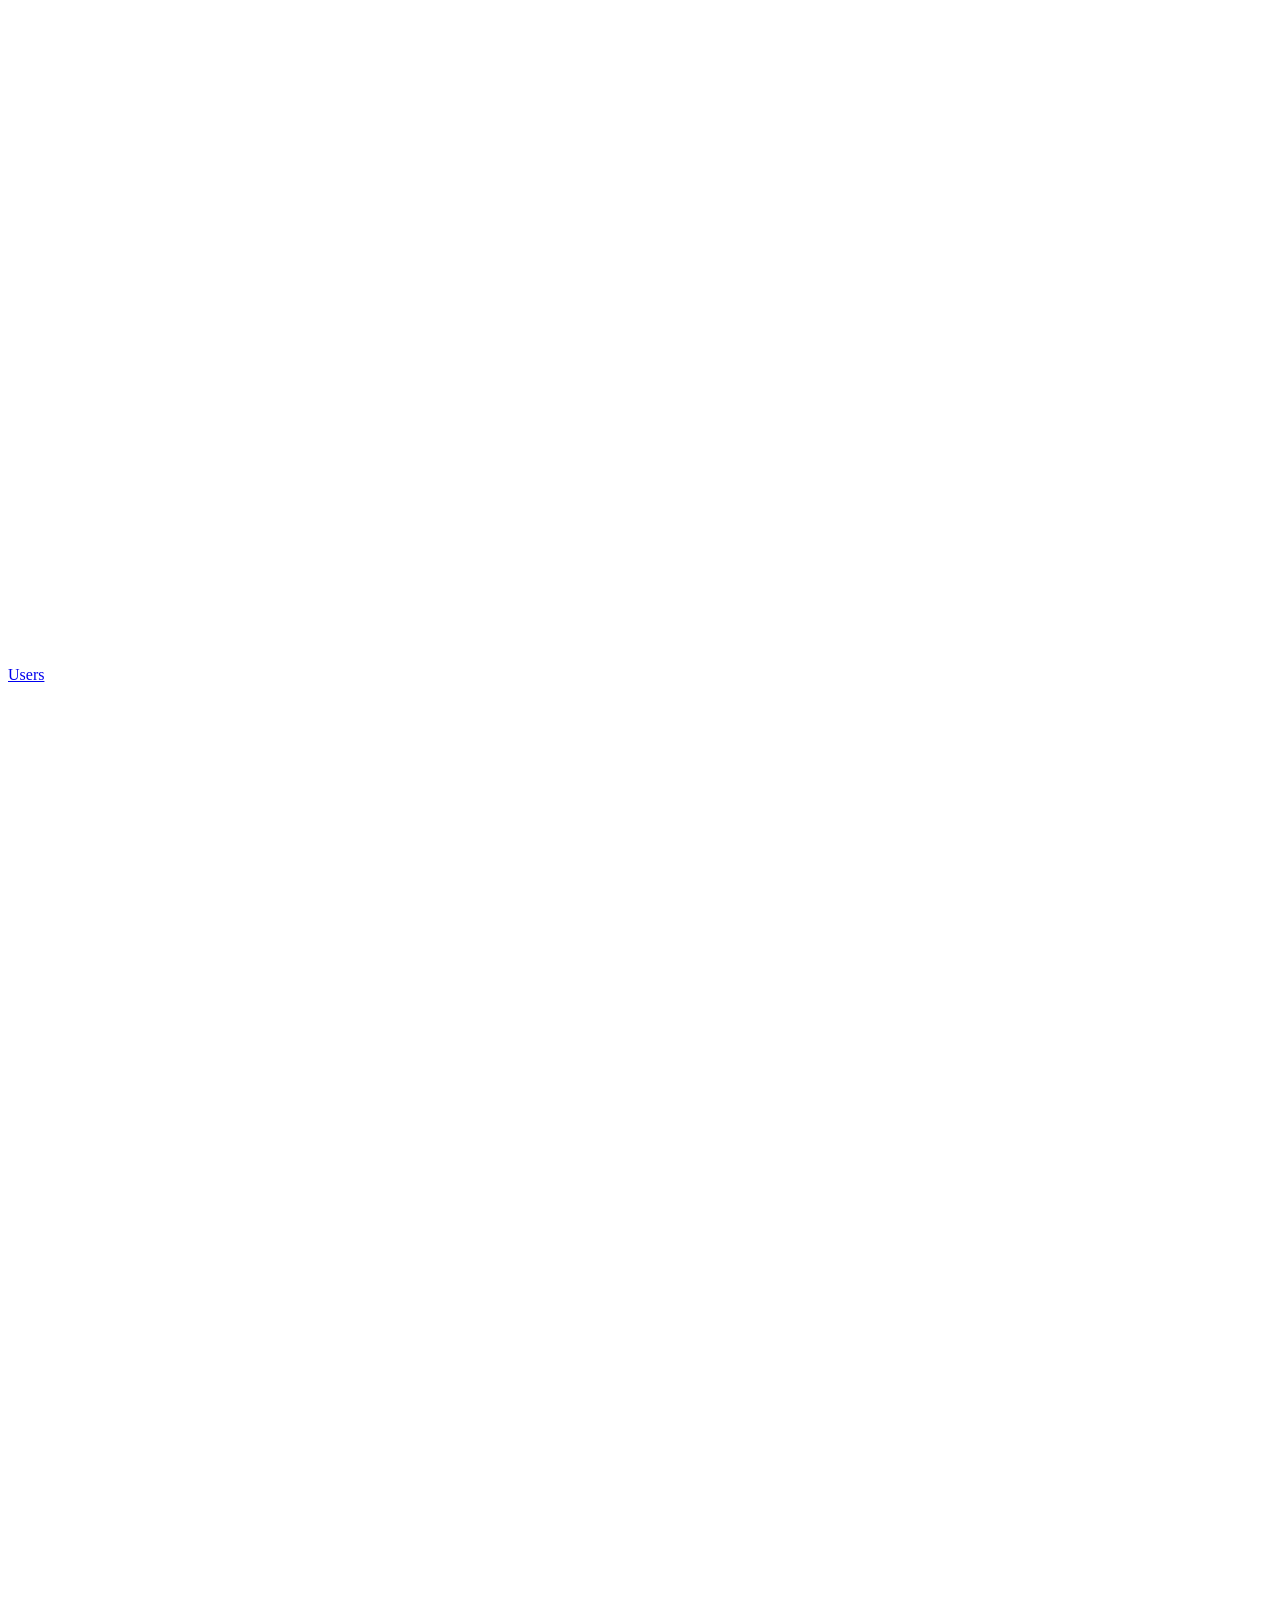
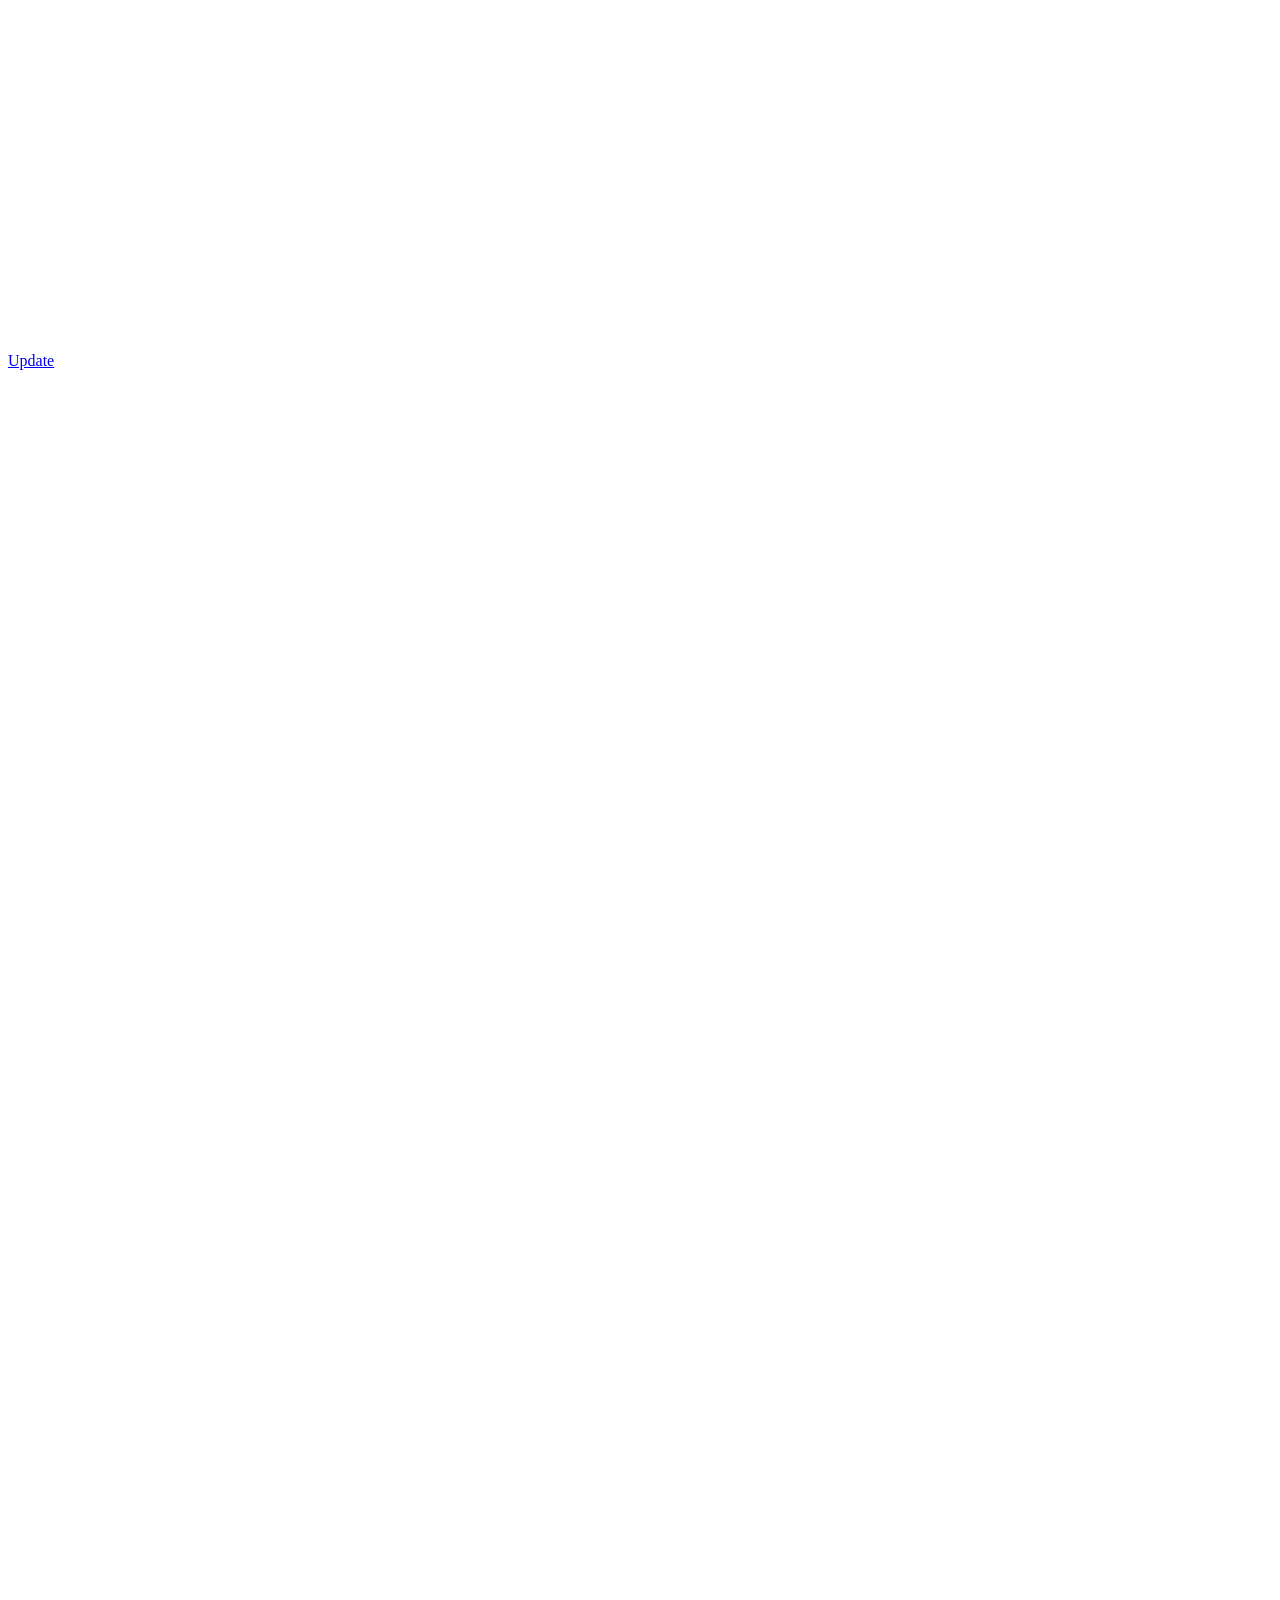
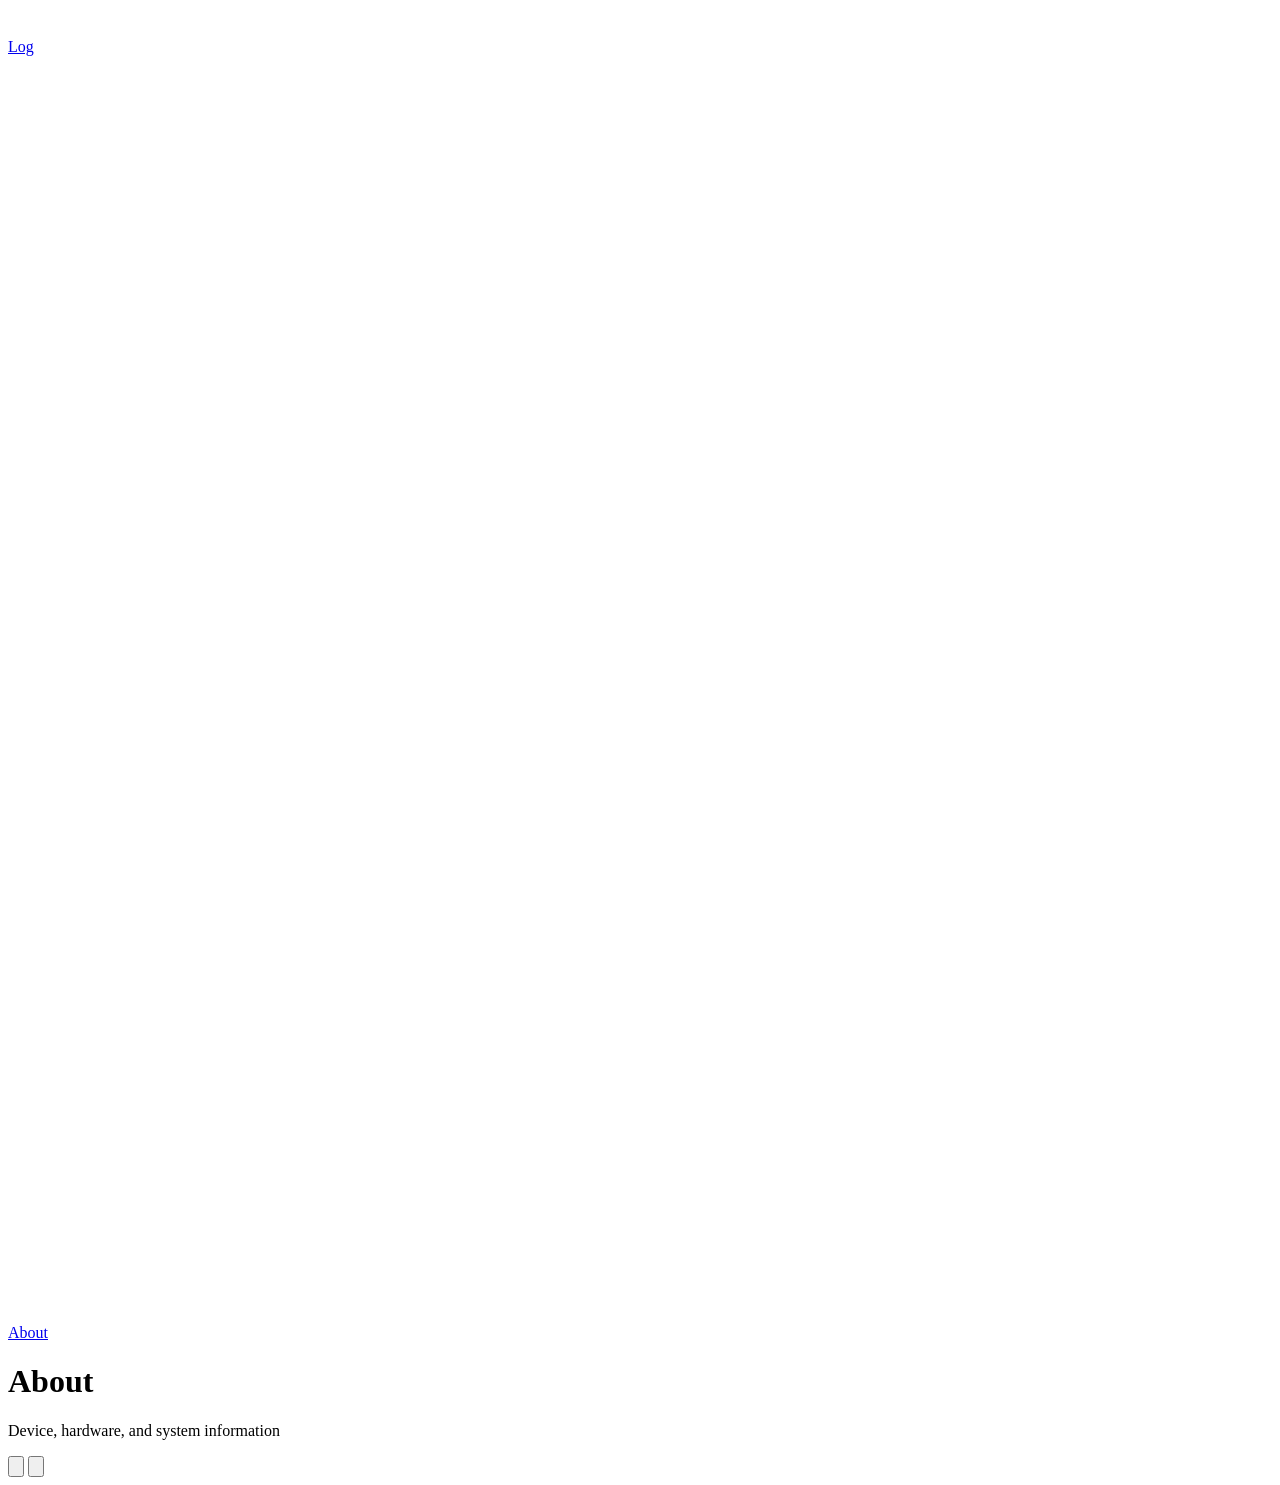
==== commit e7e1206f: "dev" ====
--- a/data/about.html
+++ b/data/about.html
@@ -18,6 +18,10 @@
             <a href="/setup.html" class="sidebar-nav-item" id="config-link">
                 <svg viewBox="0 0 24 24" fill="none" stroke-width="2" stroke-linecap="round" stroke-linejoin="round"><line x1="4" y1="21" x2="4" y2="14"/><line x1="4" y1="10" x2="4" y2="3"/><line x1="12" y1="21" x2="12" y2="12"/><line x1="12" y1="8" x2="12" y2="3"/><line x1="20" y1="21" x2="20" y2="16"/><line x1="20" y1="12" x2="20" y2="3"/><line x1="1" y1="14" x2="7" y2="14"/><line x1="9" y1="8" x2="15" y2="8"/><line x1="17" y1="16" x2="23" y2="16"/></svg>
                 <span>Setup</span>
+            </a>
+            <a href="/users.html" class="sidebar-nav-item" id="users-link">
+                <svg viewBox="0 0 24 24" fill="none" stroke-width="2" stroke-linecap="round" stroke-linejoin="round"><path d="M17 21v-2a4 4 0 0 0-4-4H5a4 4 0 0 0-4 4v2"/><circle cx="9" cy="7" r="4"/><path d="M23 21v-2a4 4 0 0 0-3-3.87"/><path d="M16 3.13a4 4 0 0 1 0 7.75"/></svg>
+                <span>Users</span>
             </a>
             <a href="/update.html" class="sidebar-nav-item" id="update-link">
                 <svg viewBox="0 0 24 24" fill="none" stroke-width="2" stroke-linecap="round" stroke-linejoin="round"><path d="M21 15v4a2 2 0 0 1-2 2H5a2 2 0 0 1-2-2v-4"/><polyline points="17 8 12 3 7 8"/><line x1="12" y1="3" x2="12" y2="15"/></svg>
@@ -268,7 +272,7 @@
         Notifications.confirm("Restart DeviceIQ now?", { confirmLabel: "Restart" }).then(function (confirmed) {
             if (!confirmed) return;
             fetch("/api/reboot", { method: "POST" }).catch(function () {});
-            Notifications.show("DeviceIQ is restarting...");
+            Notifications.restarting();
         });
     });
 
@@ -287,6 +291,7 @@
         document.getElementById("sidebar-version").textContent = "v" + session.softwareVersion;
         if (!session.admin) {
             document.getElementById("config-link").remove();
+            document.getElementById("users-link").remove();
             document.getElementById("update-link").remove();
             document.getElementById("log-link").remove();
             document.getElementById("restart-button").remove();
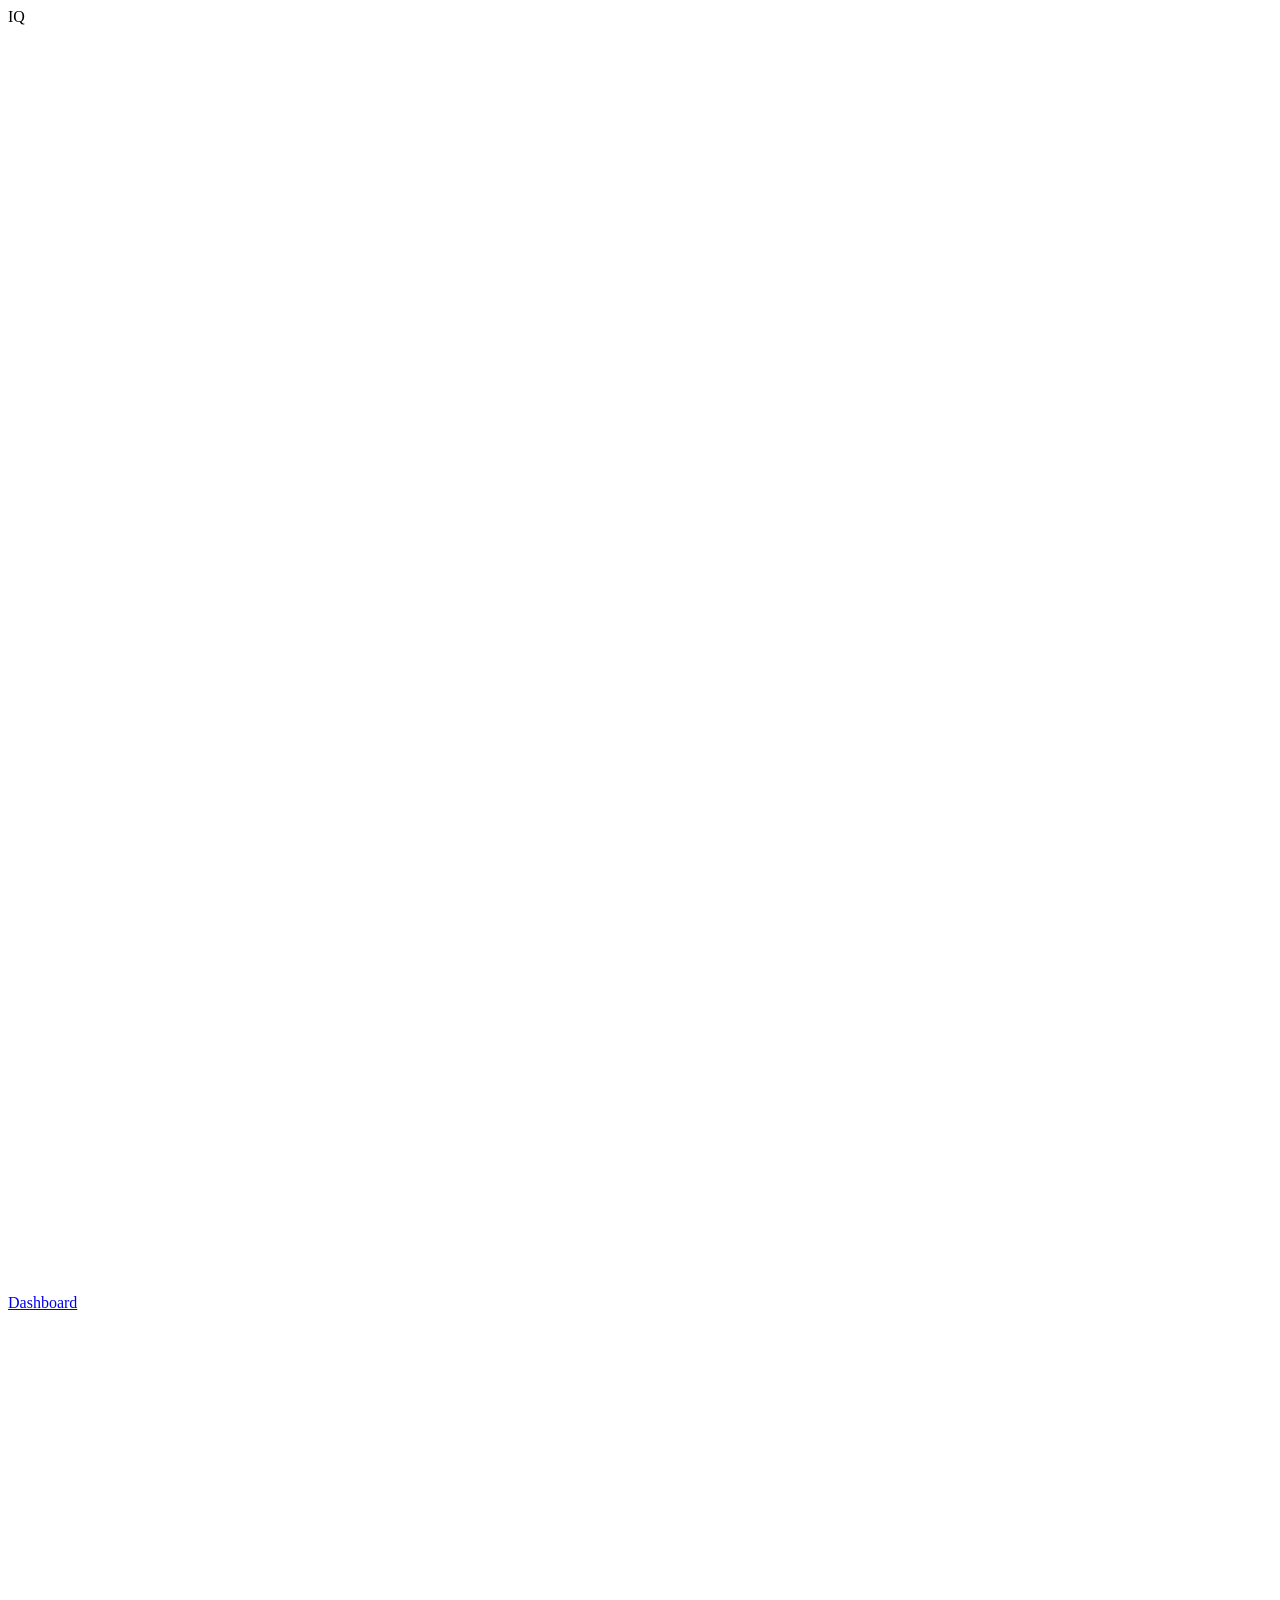
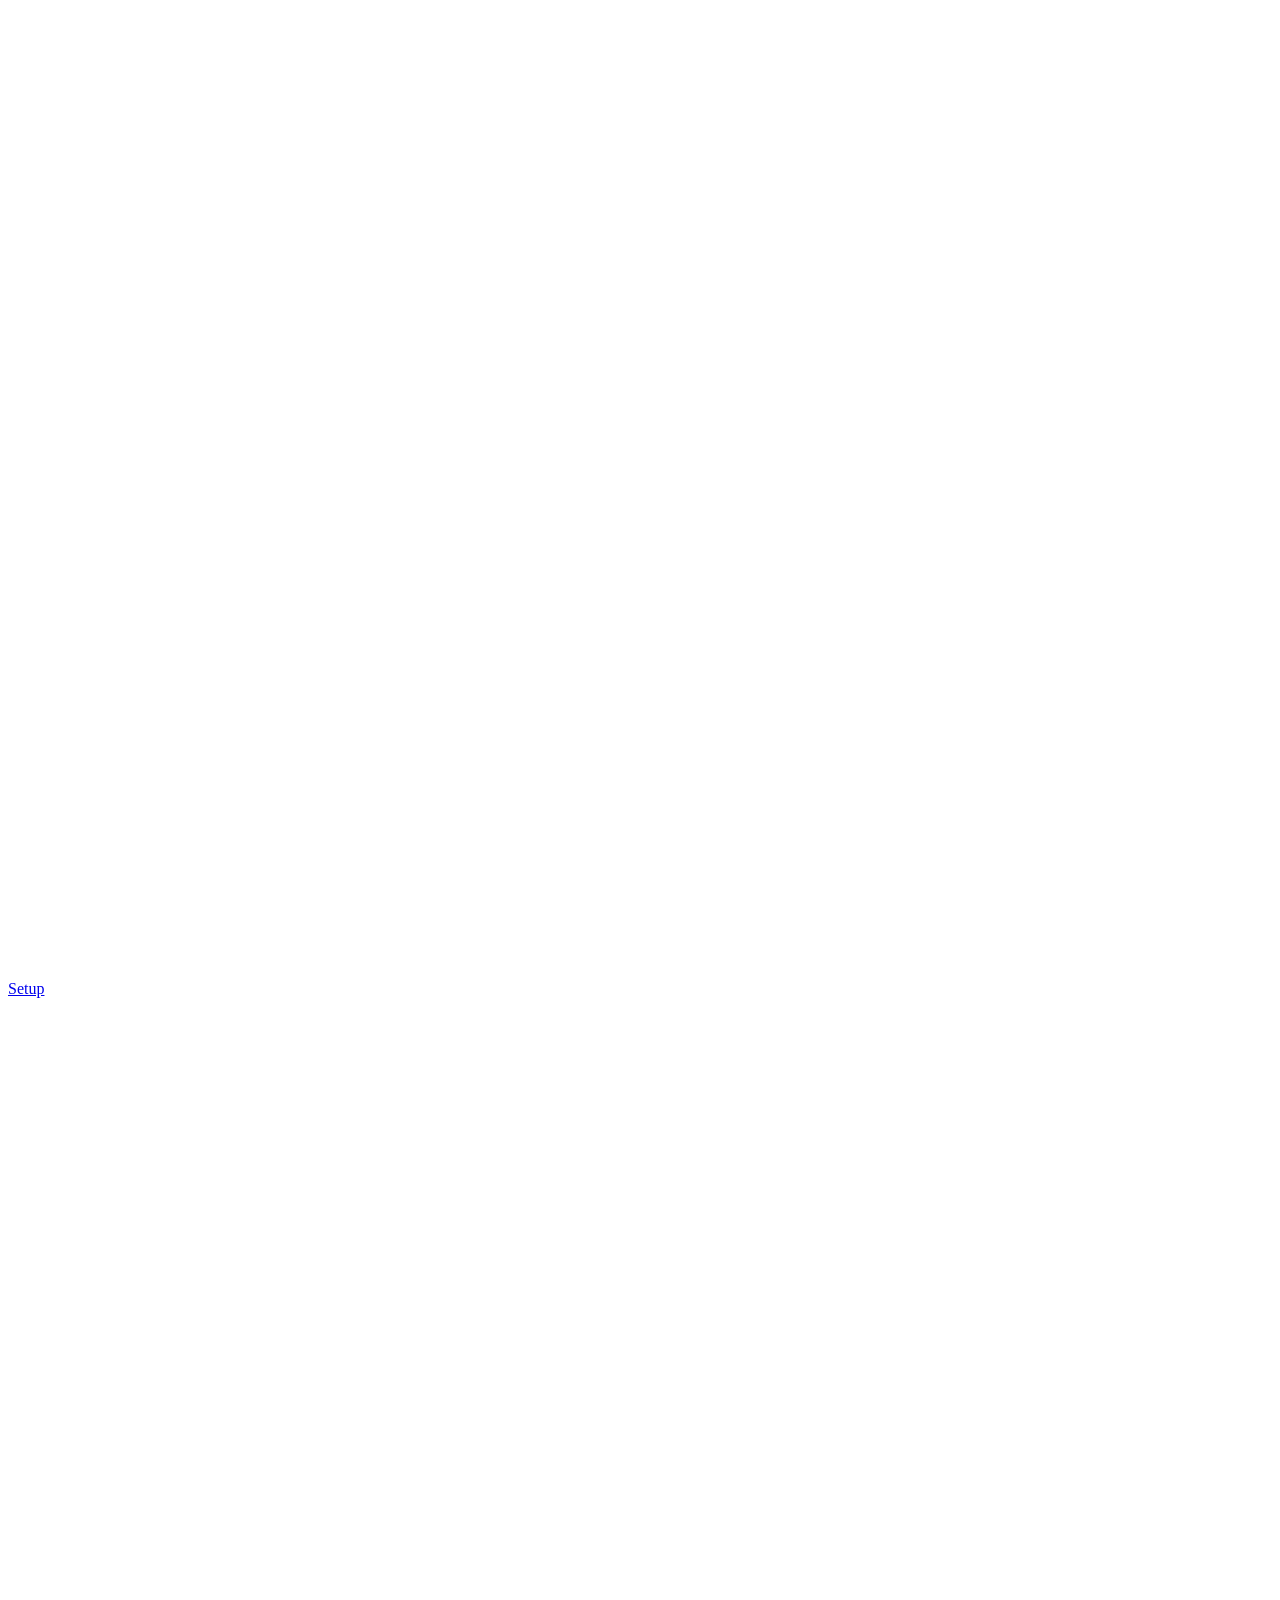
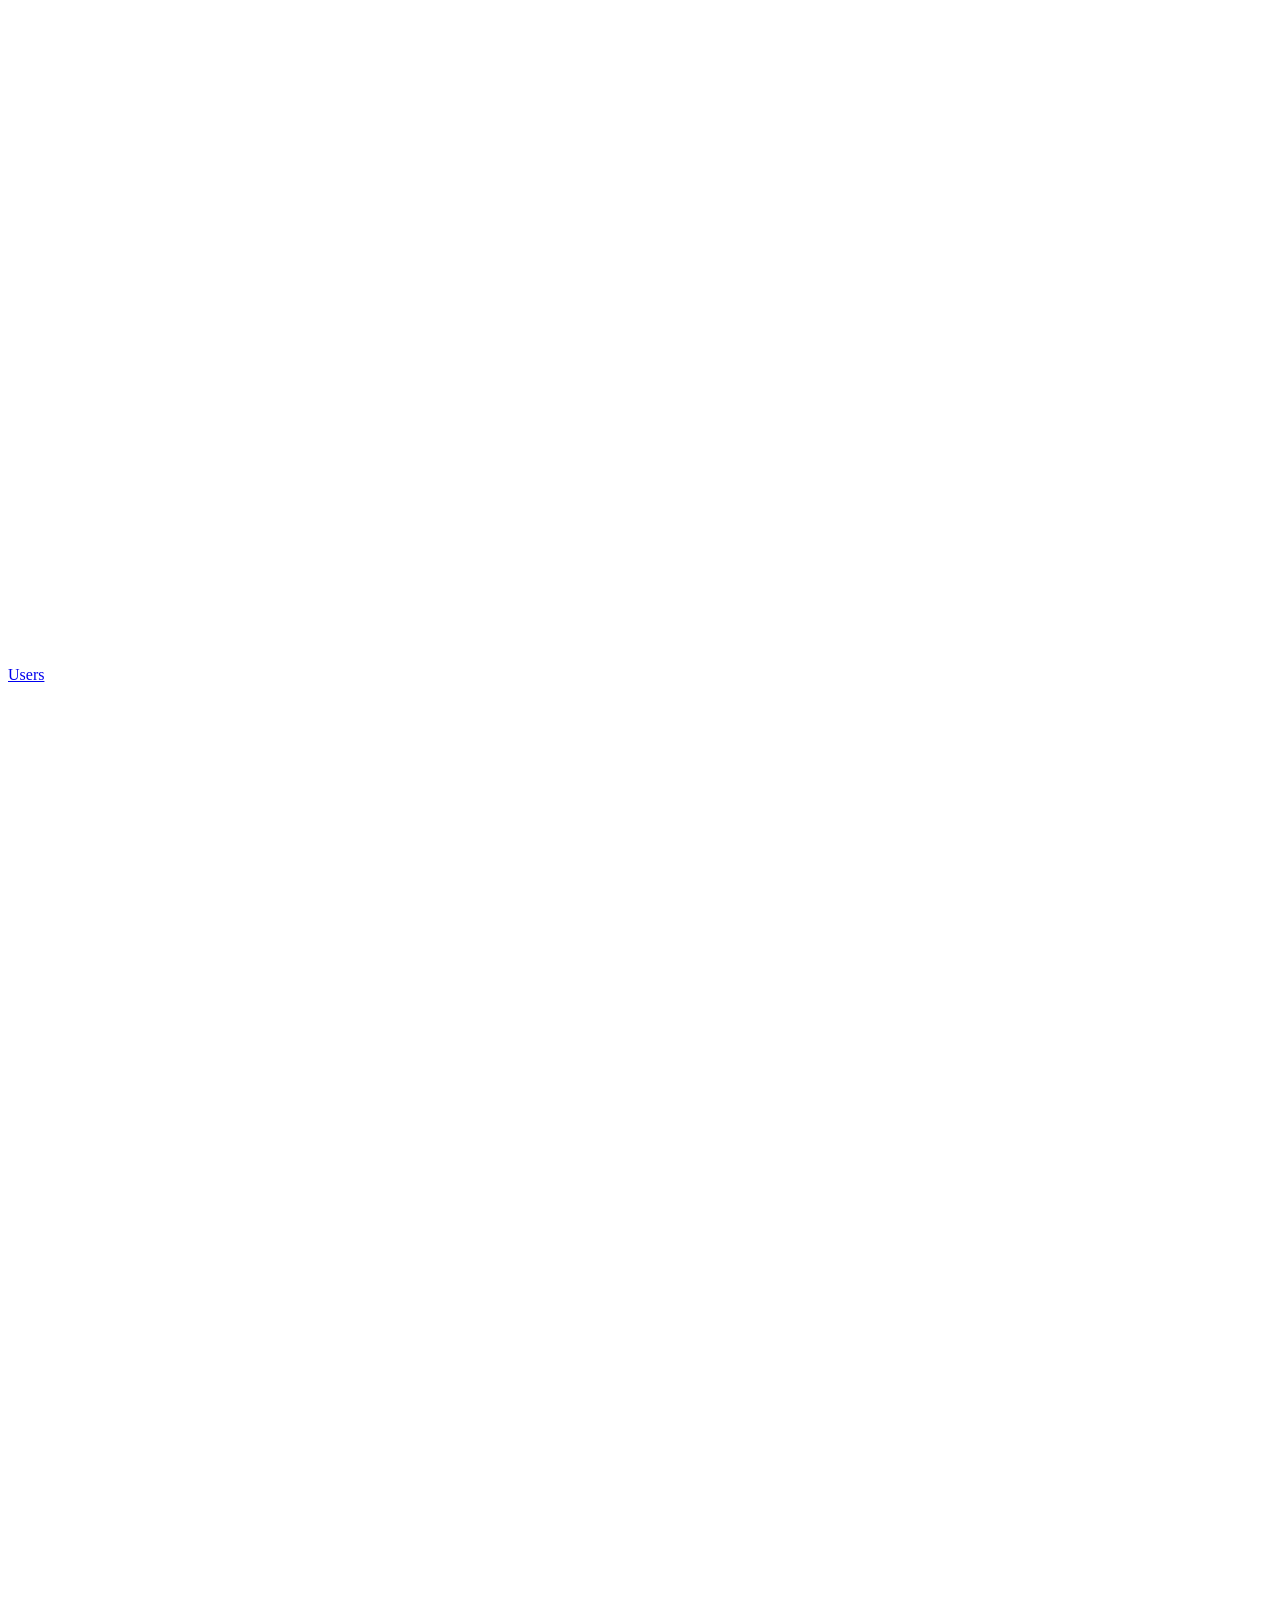
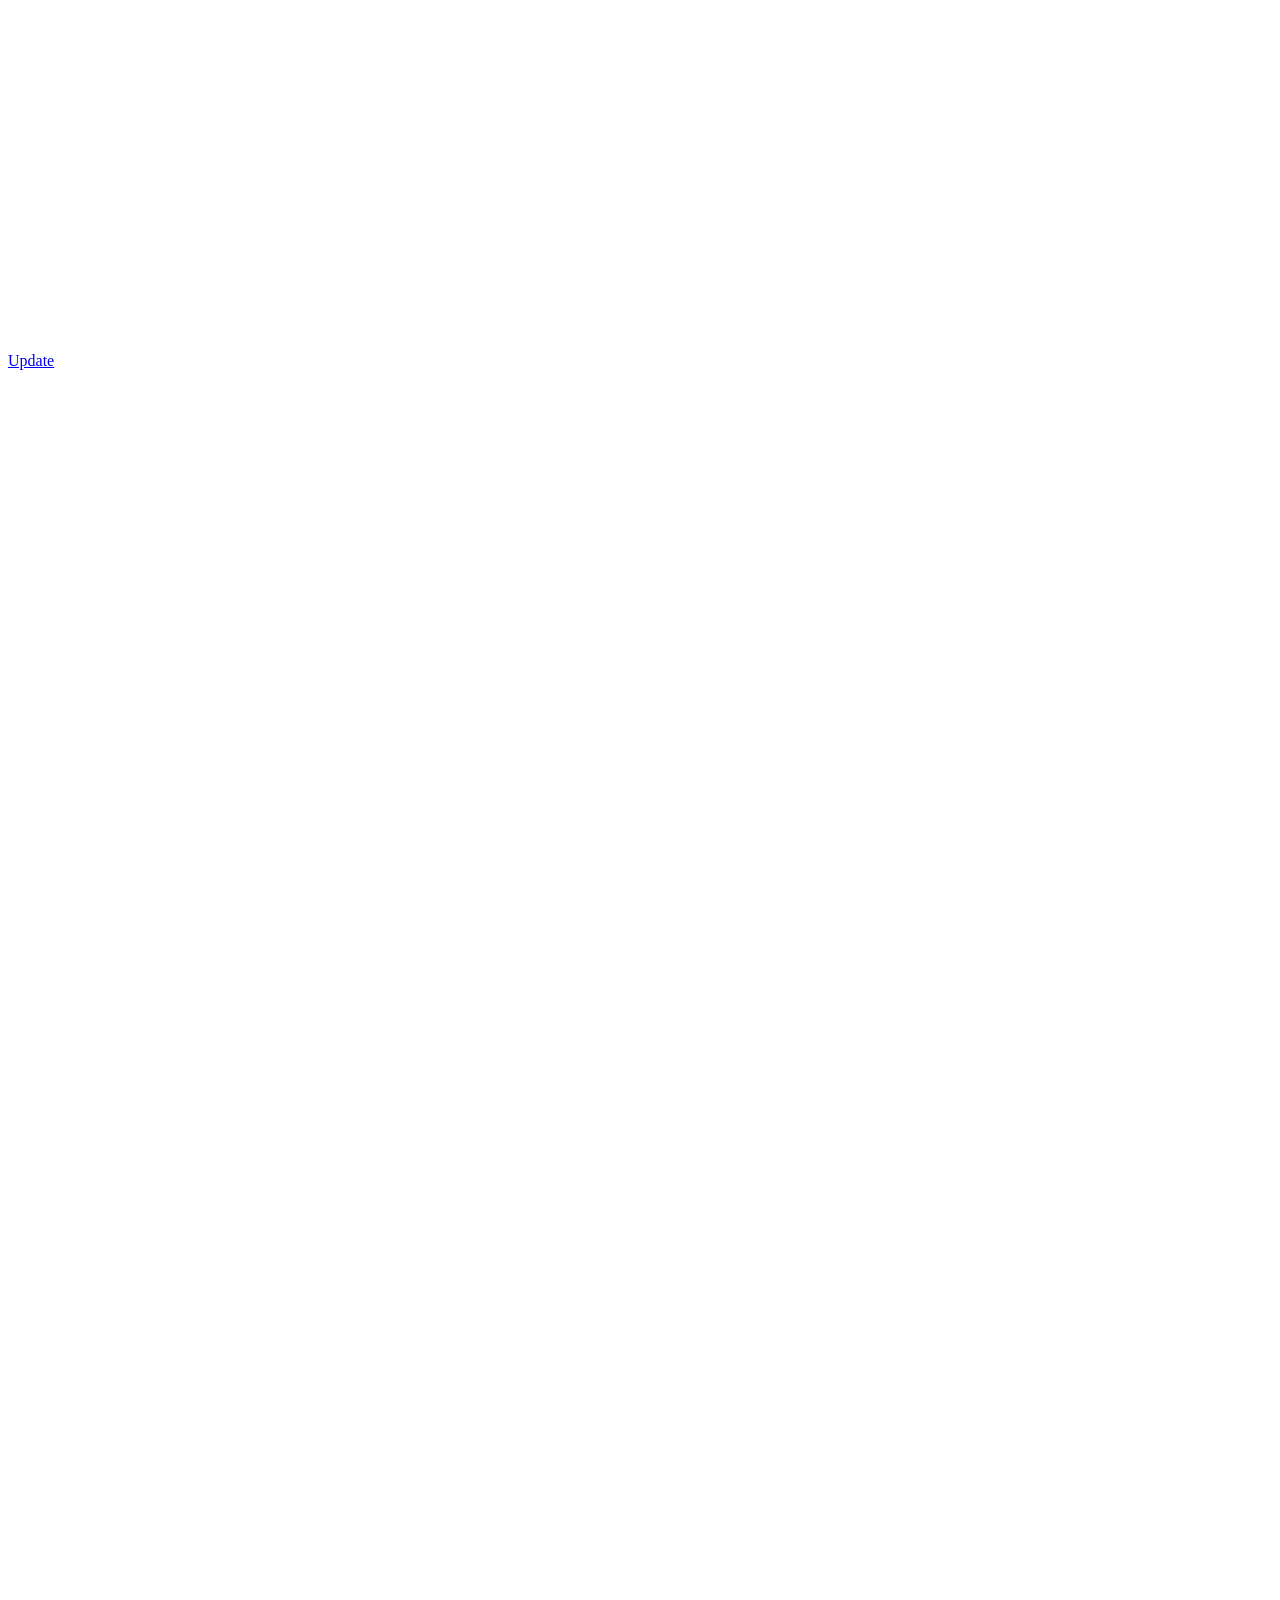
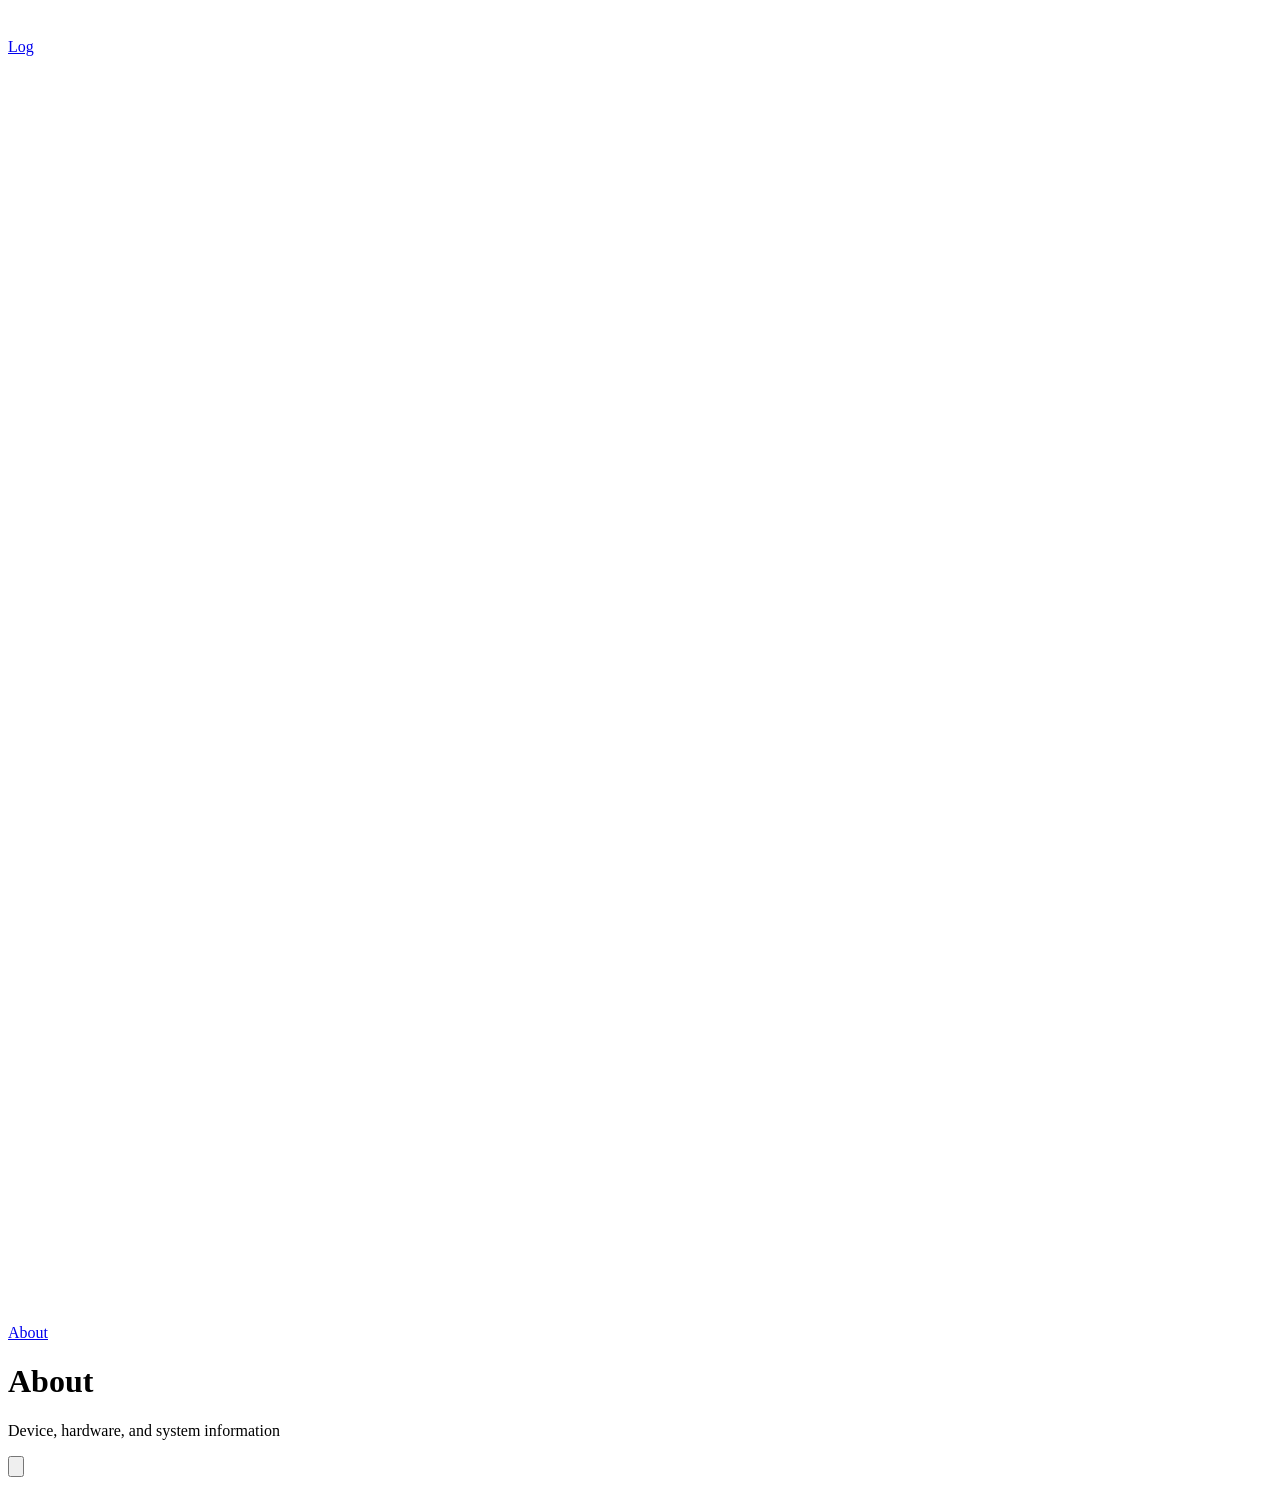
==== commit d9a952ef: "dev" ====
--- a/data/about.html
+++ b/data/about.html
@@ -49,10 +49,8 @@
                 <p>Device, hardware, and system information</p>
             </div>
             <div class="app-header-actions">
+                <span class="hostname-chip" id="topbar-hostname"></span>
                 <span class="user-chip" id="whoami"></span>
-                <button class="icon-button restart-button" id="restart-button" title="Restart device">
-                    <svg viewBox="0 0 24 24" fill="none" stroke-width="2" stroke-linecap="round" stroke-linejoin="round"><polyline points="23 4 23 10 17 10"/><polyline points="1 20 1 14 7 14"/><path d="M3.51 9a9 9 0 0 1 14.85-3.36L23 10M1 14l4.64 4.36A9 9 0 0 0 20.49 15"/></svg>
-                </button>
                 <button class="icon-button" id="logout-button" title="Sign out">
                     <svg viewBox="0 0 24 24" fill="none" stroke-width="2" stroke-linecap="round" stroke-linejoin="round"><path d="M9 21H5a2 2 0 0 1-2-2V5a2 2 0 0 1 2-2h4"/><polyline points="16 17 21 12 16 7"/><line x1="21" y1="12" x2="9" y2="12"/></svg>
                 </button>
@@ -268,14 +266,6 @@
         selectTab(activeTab);
     }
 
-    document.getElementById("restart-button").addEventListener("click", function () {
-        Notifications.confirm("Restart DeviceIQ now?", { confirmLabel: "Restart" }).then(function (confirmed) {
-            if (!confirmed) return;
-            fetch("/api/reboot", { method: "POST" }).catch(function () {});
-            Notifications.restarting();
-        });
-    });
-
     document.getElementById("logout-button").addEventListener("click", function () {
         fetch("/api/logout", { method: "POST" }).finally(function () { window.location.replace("/"); });
     });
@@ -286,7 +276,9 @@
             return Promise.reject();
         }
 
+        document.getElementById("topbar-hostname").textContent = session.hostname;
         document.getElementById("whoami").textContent = session.username + (session.admin ? " · admin" : "");
+        document.title = "DeviceIQ [" + session.hostname + "] - About";
         document.getElementById("sidebar-product").textContent = session.productFamily + " " + session.productName;
         document.getElementById("sidebar-version").textContent = "v" + session.softwareVersion;
         if (!session.admin) {
@@ -294,7 +286,6 @@
             document.getElementById("users-link").remove();
             document.getElementById("update-link").remove();
             document.getElementById("log-link").remove();
-            document.getElementById("restart-button").remove();
         } else if (!session.logFileEnabled) {
             document.getElementById("log-link").remove();
         }
